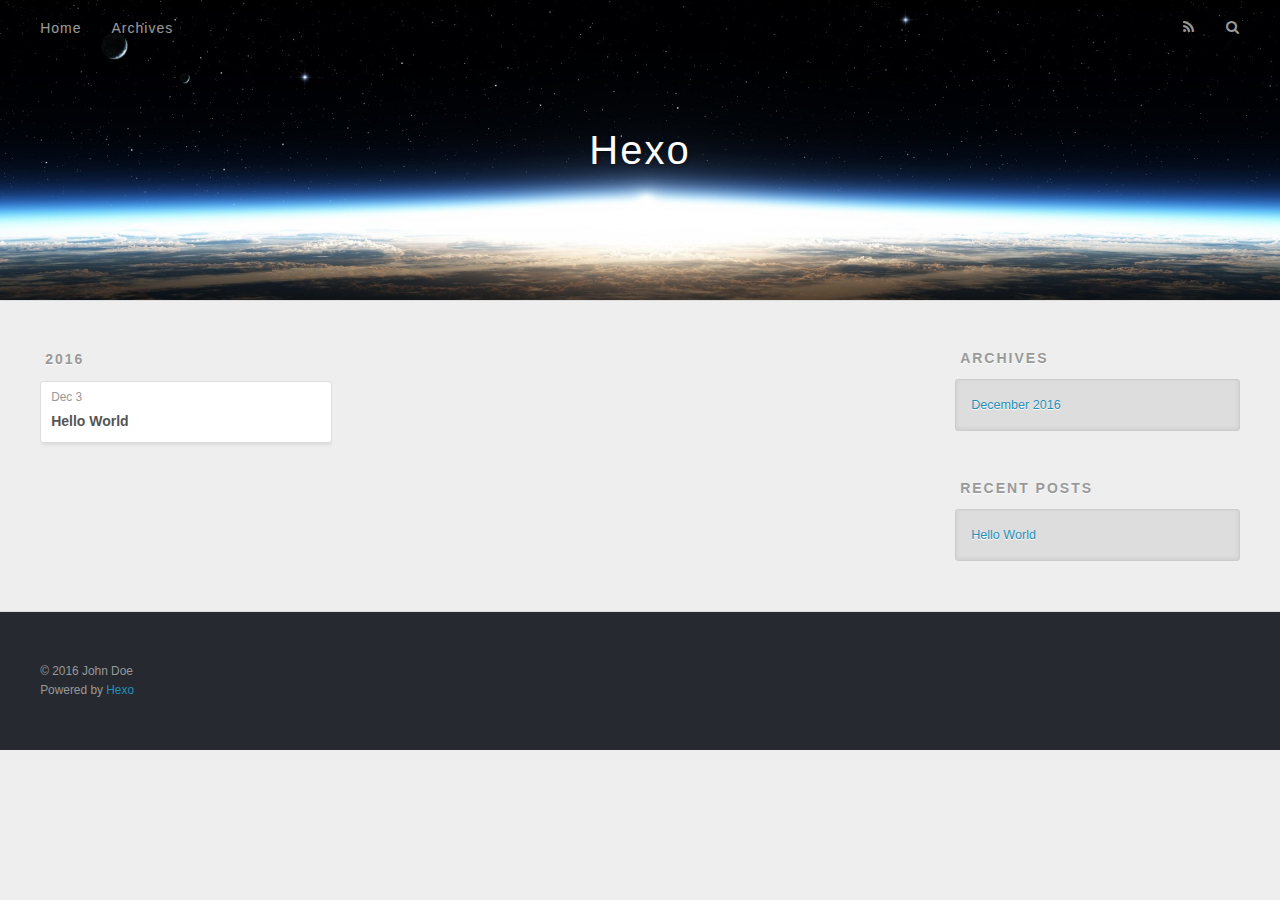
==== archives/index.html @ daf09666 "Hexo update!" ====
<!DOCTYPE html>
<html>
<head>
  <meta charset="utf-8">
  
  <title>Archives | Hexo</title>
  <meta name="viewport" content="width=device-width, initial-scale=1, maximum-scale=1">
  <meta property="og:type" content="website">
<meta property="og:title" content="Hexo">
<meta property="og:url" content="http://yoursite.com/archives/index.html">
<meta property="og:site_name" content="Hexo">
<meta name="twitter:card" content="summary">
<meta name="twitter:title" content="Hexo">
  
    <link rel="alternate" href="/atom.xml" title="Hexo" type="application/atom+xml">
  
  
    <link rel="icon" href="/favicon.png">
  
  
    <link href="//fonts.googleapis.com/css?family=Source+Code+Pro" rel="stylesheet" type="text/css">
  
  <link rel="stylesheet" href="/css/style.css">
  

</head>

<body>
  <div id="container">
    <div id="wrap">
      <header id="header">
  <div id="banner"></div>
  <div id="header-outer" class="outer">
    <div id="header-title" class="inner">
      <h1 id="logo-wrap">
        <a href="/" id="logo">Hexo</a>
      </h1>
      
    </div>
    <div id="header-inner" class="inner">
      <nav id="main-nav">
        <a id="main-nav-toggle" class="nav-icon"></a>
        
          <a class="main-nav-link" href="/">Home</a>
        
          <a class="main-nav-link" href="/archives">Archives</a>
        
      </nav>
      <nav id="sub-nav">
        
          <a id="nav-rss-link" class="nav-icon" href="/atom.xml" title="RSS Feed"></a>
        
        <a id="nav-search-btn" class="nav-icon" title="Search"></a>
      </nav>
      <div id="search-form-wrap">
        <form action="//google.com/search" method="get" accept-charset="UTF-8" class="search-form"><input type="search" name="q" results="0" class="search-form-input" placeholder="Search"><button type="submit" class="search-form-submit">&#xF002;</button><input type="hidden" name="sitesearch" value="http://yoursite.com"></form>
      </div>
    </div>
  </div>
</header>
      <div class="outer">
        <section id="main">
  
  
    
    
      
      
      <section class="archives-wrap">
        <div class="archive-year-wrap">
          <a href="/archives/2016" class="archive-year">2016</a>
        </div>
        <div class="archives">
    
    <article class="archive-article archive-type-post">
  <div class="archive-article-inner">
    <header class="archive-article-header">
      <a href="/2016/12/03/hello-world/" class="archive-article-date">
  <time datetime="2016-12-03T00:40:07.000Z" itemprop="datePublished">Dec 3</time>
</a>
      
  
    <h1 itemprop="name">
      <a class="archive-article-title" href="/2016/12/03/hello-world/">Hello World</a>
    </h1>
  

    </header>
  </div>
</article>
  
  
    </div></section>
  

</section>
        
          <aside id="sidebar">
  
    

  
    

  
    
  
    
  <div class="widget-wrap">
    <h3 class="widget-title">Archives</h3>
    <div class="widget">
      <ul class="archive-list"><li class="archive-list-item"><a class="archive-list-link" href="/archives/2016/12/">December 2016</a></li></ul>
    </div>
  </div>


  
    
  <div class="widget-wrap">
    <h3 class="widget-title">Recent Posts</h3>
    <div class="widget">
      <ul>
        
          <li>
            <a href="/2016/12/03/hello-world/">Hello World</a>
          </li>
        
      </ul>
    </div>
  </div>

  
</aside>
        
      </div>
      <footer id="footer">
  
  <div class="outer">
    <div id="footer-info" class="inner">
      &copy; 2016 John Doe<br>
      Powered by <a href="http://hexo.io/" target="_blank">Hexo</a>
    </div>
  </div>
</footer>
    </div>
    <nav id="mobile-nav">
  
    <a href="/" class="mobile-nav-link">Home</a>
  
    <a href="/archives" class="mobile-nav-link">Archives</a>
  
</nav>
    

<script src="//ajax.googleapis.com/ajax/libs/jquery/2.0.3/jquery.min.js"></script>


  <link rel="stylesheet" href="/fancybox/jquery.fancybox.css">
  <script src="/fancybox/jquery.fancybox.pack.js"></script>


<script src="/js/script.js"></script>

  </div>
</body>
</html>
---- css/style.css ----
body {
  width: 100%;
}
body:before,
body:after {
  content: "";
  display: table;
}
body:after {
  clear: both;
}
html,
body,
div,
span,
applet,
object,
iframe,
h1,
h2,
h3,
h4,
h5,
h6,
p,
blockquote,
pre,
a,
abbr,
acronym,
address,
big,
cite,
code,
del,
dfn,
em,
img,
ins,
kbd,
q,
s,
samp,
small,
strike,
strong,
sub,
sup,
tt,
var,
dl,
dt,
dd,
ol,
ul,
li,
fieldset,
form,
label,
legend,
table,
caption,
tbody,
tfoot,
thead,
tr,
th,
td {
  margin: 0;
  padding: 0;
  border: 0;
  outline: 0;
  font-weight: inherit;
  font-style: inherit;
  font-family: inherit;
  font-size: 100%;
  vertical-align: baseline;
}
body {
  line-height: 1;
  color: #000;
  background: #fff;
}
ol,
ul {
  list-style: none;
}
table {
  border-collapse: separate;
  border-spacing: 0;
  vertical-align: middle;
}
caption,
th,
td {
  text-align: left;
  font-weight: normal;
  vertical-align: middle;
}
a img {
  border: none;
}
input,
button {
  margin: 0;
  padding: 0;
}
input::-moz-focus-inner,
button::-moz-focus-inner {
  border: 0;
  padding: 0;
}
@font-face {
  font-family: FontAwesome;
  font-style: normal;
  font-weight: normal;
  src: url("fonts/fontawesome-webfont.eot?v=#4.0.3");
  src: url("fonts/fontawesome-webfont.eot?#iefix&v=#4.0.3") format("embedded-opentype"), url("fonts/fontawesome-webfont.woff?v=#4.0.3") format("woff"), url("fonts/fontawesome-webfont.ttf?v=#4.0.3") format("truetype"), url("fonts/fontawesome-webfont.svg#fontawesomeregular?v=#4.0.3") format("svg");
}
html,
body,
#container {
  height: 100%;
}
body {
  background: #eee;
  font: 14px "Helvetica Neue", Helvetica, Arial, sans-serif;
  -webkit-text-size-adjust: 100%;
}
.outer {
  max-width: 1220px;
  margin: 0 auto;
  padding: 0 20px;
}
.outer:before,
.outer:after {
  content: "";
  display: table;
}
.outer:after {
  clear: both;
}
.inner {
  display: inline;
  float: left;
  width: 98.33333333333333%;
  margin: 0 0.833333333333333%;
}
.left,
.alignleft {
  float: left;
}
.right,
.alignright {
  float: right;
}
.clear {
  clear: both;
}
#container {
  position: relative;
}
.mobile-nav-on {
  overflow: hidden;
}
#wrap {
  height: 100%;
  width: 100%;
  position: absolute;
  top: 0;
  left: 0;
  -webkit-transition: 0.2s ease-out;
  -moz-transition: 0.2s ease-out;
  -ms-transition: 0.2s ease-out;
  transition: 0.2s ease-out;
  z-index: 1;
  background: #eee;
}
.mobile-nav-on #wrap {
  left: 280px;
}
@media screen and (min-width: 768px) {
  #main {
    display: inline;
    float: left;
    width: 73.33333333333333%;
    margin: 0 0.833333333333333%;
  }
}
.article-date,
.article-category-link,
.archive-year,
.widget-title {
  text-decoration: none;
  text-transform: uppercase;
  letter-spacing: 2px;
  color: #999;
  margin-bottom: 1em;
  margin-left: 5px;
  line-height: 1em;
  text-shadow: 0 1px #fff;
  font-weight: bold;
}
.article-inner,
.archive-article-inner {
  background: #fff;
  -webkit-box-shadow: 1px 2px 3px #ddd;
  box-shadow: 1px 2px 3px #ddd;
  border: 1px solid #ddd;
  border-radius: 3px;
}
.article-entry h1,
.widget h1 {
  font-size: 2em;
}
.article-entry h2,
.widget h2 {
  font-size: 1.5em;
}
.article-entry h3,
.widget h3 {
  font-size: 1.3em;
}
.article-entry h4,
.widget h4 {
  font-size: 1.2em;
}
.article-entry h5,
.widget h5 {
  font-size: 1em;
}
.article-entry h6,
.widget h6 {
  font-size: 1em;
  color: #999;
}
.article-entry hr,
.widget hr {
  border: 1px dashed #ddd;
}
.article-entry strong,
.widget strong {
  font-weight: bold;
}
.article-entry em,
.widget em,
.article-entry cite,
.widget cite {
  font-style: italic;
}
.article-entry sup,
.widget sup,
.article-entry sub,
.widget sub {
  font-size: 0.75em;
  line-height: 0;
  position: relative;
  vertical-align: baseline;
}
.article-entry sup,
.widget sup {
  top: -0.5em;
}
.article-entry sub,
.widget sub {
  bottom: -0.2em;
}
.article-entry small,
.widget small {
  font-size: 0.85em;
}
.article-entry acronym,
.widget acronym,
.article-entry abbr,
.widget abbr {
  border-bottom: 1px dotted;
}
.article-entry ul,
.widget ul,
.article-entry ol,
.widget ol,
.article-entry dl,
.widget dl {
  margin: 0 20px;
  line-height: 1.6em;
}
.article-entry ul ul,
.widget ul ul,
.article-entry ol ul,
.widget ol ul,
.article-entry ul ol,
.widget ul ol,
.article-entry ol ol,
.widget ol ol {
  margin-top: 0;
  margin-bottom: 0;
}
.article-entry ul,
.widget ul {
  list-style: disc;
}
.article-entry ol,
.widget ol {
  list-style: decimal;
}
.article-entry dt,
.widget dt {
  font-weight: bold;
}
#header {
  height: 300px;
  position: relative;
  border-bottom: 1px solid #ddd;
}
#header:before,
#header:after {
  content: "";
  position: absolute;
  left: 0;
  right: 0;
  height: 40px;
}
#header:before {
  top: 0;
  background: -webkit-linear-gradient(rgba(0,0,0,0.2), transparent);
  background: -moz-linear-gradient(rgba(0,0,0,0.2), transparent);
  background: -ms-linear-gradient(rgba(0,0,0,0.2), transparent);
  background: linear-gradient(rgba(0,0,0,0.2), transparent);
}
#header:after {
  bottom: 0;
  background: -webkit-linear-gradient(transparent, rgba(0,0,0,0.2));
  background: -moz-linear-gradient(transparent, rgba(0,0,0,0.2));
  background: -ms-linear-gradient(transparent, rgba(0,0,0,0.2));
  background: linear-gradient(transparent, rgba(0,0,0,0.2));
}
#header-outer {
  height: 100%;
  position: relative;
}
#header-inner {
  position: relative;
  overflow: hidden;
}
#banner {
  position: absolute;
  top: 0;
  left: 0;
  width: 100%;
  height: 100%;
  background: url("images/banner.jpg") center #000;
  -webkit-background-size: cover;
  -moz-background-size: cover;
  background-size: cover;
  z-index: -1;
}
#header-title {
  text-align: center;
  height: 40px;
  position: absolute;
  top: 50%;
  left: 0;
  margin-top: -20px;
}
#logo,
#subtitle {
  text-decoration: none;
  color: #fff;
  font-weight: 300;
  text-shadow: 0 1px 4px rgba(0,0,0,0.3);
}
#logo {
  font-size: 40px;
  line-height: 40px;
  letter-spacing: 2px;
}
#subtitle {
  font-size: 16px;
  line-height: 16px;
  letter-spacing: 1px;
}
#subtitle-wrap {
  margin-top: 16px;
}
#main-nav {
  float: left;
  margin-left: -15px;
}
.nav-icon,
.main-nav-link {
  float: left;
  color: #fff;
  opacity: 0.6;
  text-decoration: none;
  text-shadow: 0 1px rgba(0,0,0,0.2);
  -webkit-transition: opacity 0.2s;
  -moz-transition: opacity 0.2s;
  -ms-transition: opacity 0.2s;
  transition: opacity 0.2s;
  display: block;
  padding: 20px 15px;
}
.nav-icon:hover,
.main-nav-link:hover {
  opacity: 1;
}
.nav-icon {
  font-family: FontAwesome;
  text-align: center;
  font-size: 14px;
  width: 14px;
  height: 14px;
  padding: 20px 15px;
  position: relative;
  cursor: pointer;
}
.main-nav-link {
  font-weight: 300;
  letter-spacing: 1px;
}
@media screen and (max-width: 479px) {
  .main-nav-link {
    display: none;
  }
}
#main-nav-toggle {
  display: none;
}
#main-nav-toggle:before {
  content: "\f0c9";
}
@media screen and (max-width: 479px) {
  #main-nav-toggle {
    display: block;
  }
}
#sub-nav {
  float: right;
  margin-right: -15px;
}
#nav-rss-link:before {
  content: "\f09e";
}
#nav-search-btn:before {
  content: "\f002";
}
#search-form-wrap {
  position: absolute;
  top: 15px;
  width: 150px;
  height: 30px;
  right: -150px;
  opacity: 0;
  -webkit-transition: 0.2s ease-out;
  -moz-transition: 0.2s ease-out;
  -ms-transition: 0.2s ease-out;
  transition: 0.2s ease-out;
}
#search-form-wrap.on {
  opacity: 1;
  right: 0;
}
@media screen and (max-width: 479px) {
  #search-form-wrap {
    width: 100%;
    right: -100%;
  }
}
.search-form {
  position: absolute;
  top: 0;
  left: 0;
  right: 0;
  background: #fff;
  padding: 5px 15px;
  border-radius: 15px;
  -webkit-box-shadow: 0 0 10px rgba(0,0,0,0.3);
  box-shadow: 0 0 10px rgba(0,0,0,0.3);
}
.search-form-input {
  border: none;
  background: none;
  color: #555;
  width: 100%;
  font: 13px "Helvetica Neue", Helvetica, Arial, sans-serif;
  outline: none;
}
.search-form-input::-webkit-search-results-decoration,
.search-form-input::-webkit-search-cancel-button {
  -webkit-appearance: none;
}
.search-form-submit {
  position: absolute;
  top: 50%;
  right: 10px;
  margin-top: -7px;
  font: 13px FontAwesome;
  border: none;
  background: none;
  color: #bbb;
  cursor: pointer;
}
.search-form-submit:hover,
.search-form-submit:focus {
  color: #777;
}
.article {
  margin: 50px 0;
}
.article-inner {
  overflow: hidden;
}
.article-meta:before,
.article-meta:after {
  content: "";
  display: table;
}
.article-meta:after {
  clear: both;
}
.article-date {
  float: left;
}
.article-category {
  float: left;
  line-height: 1em;
  color: #ccc;
  text-shadow: 0 1px #fff;
  margin-left: 8px;
}
.article-category:before {
  content: "\2022";
}
.article-category-link {
  margin: 0 12px 1em;
}
.article-header {
  padding: 20px 20px 0;
}
.article-title {
  text-decoration: none;
  font-size: 2em;
  font-weight: bold;
  color: #555;
  line-height: 1.1em;
  -webkit-transition: color 0.2s;
  -moz-transition: color 0.2s;
  -ms-transition: color 0.2s;
  transition: color 0.2s;
}
a.article-title:hover {
  color: #258fb8;
}
.article-entry {
  color: #555;
  padding: 0 20px;
}
.article-entry:before,
.article-entry:after {
  content: "";
  display: table;
}
.article-entry:after {
  clear: both;
}
.article-entry p,
.article-entry table {
  line-height: 1.6em;
  margin: 1.6em 0;
}
.article-entry h1,
.article-entry h2,
.article-entry h3,
.article-entry h4,
.article-entry h5,
.article-entry h6 {
  font-weight: bold;
}
.article-entry h1,
.article-entry h2,
.article-entry h3,
.article-entry h4,
.article-entry h5,
.article-entry h6 {
  line-height: 1.1em;
  margin: 1.1em 0;
}
.article-entry a {
  color: #258fb8;
  text-decoration: none;
}
.article-entry a:hover {
  text-decoration: underline;
}
.article-entry ul,
.article-entry ol,
.article-entry dl {
  margin-top: 1.6em;
  margin-bottom: 1.6em;
}
.article-entry img,
.article-entry video {
  max-width: 100%;
  height: auto;
  display: block;
  margin: auto;
}
.article-entry iframe {
  border: none;
}
.article-entry table {
  width: 100%;
  border-collapse: collapse;
  border-spacing: 0;
}
.article-entry th {
  font-weight: bold;
  border-bottom: 3px solid #ddd;
  padding-bottom: 0.5em;
}
.article-entry td {
  border-bottom: 1px solid #ddd;
  padding: 10px 0;
}
.article-entry blockquote {
  font-family: Georgia, "Times New Roman", serif;
  font-size: 1.4em;
  margin: 1.6em 20px;
  text-align: center;
}
.article-entry blockquote footer {
  font-size: 14px;
  margin: 1.6em 0;
  font-family: "Helvetica Neue", Helvetica, Arial, sans-serif;
}
.article-entry blockquote footer cite:before {
  content: "—";
  padding: 0 0.5em;
}
.article-entry .pullquote {
  text-align: left;
  width: 45%;
  margin: 0;
}
.article-entry .pullquote.left {
  margin-left: 0.5em;
  margin-right: 1em;
}
.article-entry .pullquote.right {
  margin-right: 0.5em;
  margin-left: 1em;
}
.article-entry .caption {
  color: #999;
  display: block;
  font-size: 0.9em;
  margin-top: 0.5em;
  position: relative;
  text-align: center;
}
.article-entry .video-container {
  position: relative;
  padding-top: 56.25%;
  height: 0;
  overflow: hidden;
}
.article-entry .video-container iframe,
.article-entry .video-container object,
.article-entry .video-container embed {
  position: absolute;
  top: 0;
  left: 0;
  width: 100%;
  height: 100%;
  margin-top: 0;
}
.article-more-link a {
  display: inline-block;
  line-height: 1em;
  padding: 6px 15px;
  border-radius: 15px;
  background: #eee;
  color: #999;
  text-shadow: 0 1px #fff;
  text-decoration: none;
}
.article-more-link a:hover {
  background: #258fb8;
  color: #fff;
  text-decoration: none;
  text-shadow: 0 1px #1e7293;
}
.article-footer {
  font-size: 0.85em;
  line-height: 1.6em;
  border-top: 1px solid #ddd;
  padding-top: 1.6em;
  margin: 0 20px 20px;
}
.article-footer:before,
.article-footer:after {
  content: "";
  display: table;
}
.article-footer:after {
  clear: both;
}
.article-footer a {
  color: #999;
  text-decoration: none;
}
.article-footer a:hover {
  color: #555;
}
.article-tag-list-item {
  float: left;
  margin-right: 10px;
}
.article-tag-list-link:before {
  content: "#";
}
.article-comment-link {
  float: right;
}
.article-comment-link:before {
  content: "\f075";
  font-family: FontAwesome;
  padding-right: 8px;
}
.article-share-link {
  cursor: pointer;
  float: right;
  margin-left: 20px;
}
.article-share-link:before {
  content: "\f064";
  font-family: FontAwesome;
  padding-right: 6px;
}
#article-nav {
  position: relative;
}
#article-nav:before,
#article-nav:after {
  content: "";
  display: table;
}
#article-nav:after {
  clear: both;
}
@media screen and (min-width: 768px) {
  #article-nav {
    margin: 50px 0;
  }
  #article-nav:before {
    width: 8px;
    height: 8px;
    position: absolute;
    top: 50%;
    left: 50%;
    margin-top: -4px;
    margin-left: -4px;
    content: "";
    border-radius: 50%;
    background: #ddd;
    -webkit-box-shadow: 0 1px 2px #fff;
    box-shadow: 0 1px 2px #fff;
  }
}
.article-nav-link-wrap {
  text-decoration: none;
  text-shadow: 0 1px #fff;
  color: #999;
  -webkit-box-sizing: border-box;
  -moz-box-sizing: border-box;
  box-sizing: border-box;
  margin-top: 50px;
  text-align: center;
  display: block;
}
.article-nav-link-wrap:hover {
  color: #555;
}
@media screen and (min-width: 768px) {
  .article-nav-link-wrap {
    width: 50%;
    margin-top: 0;
  }
}
@media screen and (min-width: 768px) {
  #article-nav-newer {
    float: left;
    text-align: right;
    padding-right: 20px;
  }
}
@media screen and (min-width: 768px) {
  #article-nav-older {
    float: right;
    text-align: left;
    padding-left: 20px;
  }
}
.article-nav-caption {
  text-transform: uppercase;
  letter-spacing: 2px;
  color: #ddd;
  line-height: 1em;
  font-weight: bold;
}
#article-nav-newer .article-nav-caption {
  margin-right: -2px;
}
.article-nav-title {
  font-size: 0.85em;
  line-height: 1.6em;
  margin-top: 0.5em;
}
.article-share-box {
  position: absolute;
  display: none;
  background: #fff;
  -webkit-box-shadow: 1px 2px 10px rgba(0,0,0,0.2);
  box-shadow: 1px 2px 10px rgba(0,0,0,0.2);
  border-radius: 3px;
  margin-left: -145px;
  overflow: hidden;
  z-index: 1;
}
.article-share-box.on {
  display: block;
}
.article-share-input {
  width: 100%;
  background: none;
  -webkit-box-sizing: border-box;
  -moz-box-sizing: border-box;
  box-sizing: border-box;
  font: 14px "Helvetica Neue", Helvetica, Arial, sans-serif;
  padding: 0 15px;
  color: #555;
  outline: none;
  border: 1px solid #ddd;
  border-radius: 3px 3px 0 0;
  height: 36px;
  line-height: 36px;
}
.article-share-links {
  background: #eee;
}
.article-share-links:before,
.article-share-links:after {
  content: "";
  display: table;
}
.article-share-links:after {
  clear: both;
}
.article-share-twitter,
.article-share-facebook,
.article-share-pinterest,
.article-share-google {
  width: 50px;
  height: 36px;
  display: block;
  float: left;
  position: relative;
  color: #999;
  text-shadow: 0 1px #fff;
}
.article-share-twitter:before,
.article-share-facebook:before,
.article-share-pinterest:before,
.article-share-google:before {
  font-size: 20px;
  font-family: FontAwesome;
  width: 20px;
  height: 20px;
  position: absolute;
  top: 50%;
  left: 50%;
  margin-top: -10px;
  margin-left: -10px;
  text-align: center;
}
.article-share-twitter:hover,
.article-share-facebook:hover,
.article-share-pinterest:hover,
.article-share-google:hover {
  color: #fff;
}
.article-share-twitter:before {
  content: "\f099";
}
.article-share-twitter:hover {
  background: #00aced;
  text-shadow: 0 1px #008abe;
}
.article-share-facebook:before {
  content: "\f09a";
}
.article-share-facebook:hover {
  background: #3b5998;
  text-shadow: 0 1px #2f477a;
}
.article-share-pinterest:before {
  content: "\f0d2";
}
.article-share-pinterest:hover {
  background: #cb2027;
  text-shadow: 0 1px #a21a1f;
}
.article-share-google:before {
  content: "\f0d5";
}
.article-share-google:hover {
  background: #dd4b39;
  text-shadow: 0 1px #be3221;
}
.article-gallery {
  background: #000;
  position: relative;
}
.article-gallery-photos {
  position: relative;
  overflow: hidden;
}
.article-gallery-img {
  display: none;
  max-width: 100%;
}
.article-gallery-img:first-child {
  display: block;
}
.article-gallery-img.loaded {
  position: absolute;
  display: block;
}
.article-gallery-img img {
  display: block;
  max-width: 100%;
  margin: 0 auto;
}
#comments {
  background: #fff;
  -webkit-box-shadow: 1px 2px 3px #ddd;
  box-shadow: 1px 2px 3px #ddd;
  padding: 20px;
  border: 1px solid #ddd;
  border-radius: 3px;
  margin: 50px 0;
}
#comments a {
  color: #258fb8;
}
.archives-wrap {
  margin: 50px 0;
}
.archives:before,
.archives:after {
  content: "";
  display: table;
}
.archives:after {
  clear: both;
}
.archive-year-wrap {
  margin-bottom: 1em;
}
.archives {
  -webkit-column-gap: 10px;
  -moz-column-gap: 10px;
  column-gap: 10px;
}
@media screen and (min-width: 480px) and (max-width: 767px) {
  .archives {
    -webkit-column-count: 2;
    -moz-column-count: 2;
    column-count: 2;
  }
}
@media screen and (min-width: 768px) {
  .archives {
    -webkit-column-count: 3;
    -moz-column-count: 3;
    column-count: 3;
  }
}
.archive-article {
  -webkit-column-break-inside: avoid;
  page-break-inside: avoid;
  overflow: hidden;
  break-inside: avoid-column;
}
.archive-article-inner {
  padding: 10px;
  margin-bottom: 15px;
}
.archive-article-title {
  text-decoration: none;
  font-weight: bold;
  color: #555;
  -webkit-transition: color 0.2s;
  -moz-transition: color 0.2s;
  -ms-transition: color 0.2s;
  transition: color 0.2s;
  line-height: 1.6em;
}
.archive-article-title:hover {
  color: #258fb8;
}
.archive-article-footer {
  margin-top: 1em;
}
.archive-article-date {
  color: #999;
  text-decoration: none;
  font-size: 0.85em;
  line-height: 1em;
  margin-bottom: 0.5em;
  display: block;
}
#page-nav {
  margin: 50px auto;
  background: #fff;
  -webkit-box-shadow: 1px 2px 3px #ddd;
  box-shadow: 1px 2px 3px #ddd;
  border: 1px solid #ddd;
  border-radius: 3px;
  text-align: center;
  color: #999;
  overflow: hidden;
}
#page-nav:before,
#page-nav:after {
  content: "";
  display: table;
}
#page-nav:after {
  clear: both;
}
#page-nav a,
#page-nav span {
  padding: 10px 20px;
  line-height: 1;
  height: 2ex;
}
#page-nav a {
  color: #999;
  text-decoration: none;
}
#page-nav a:hover {
  background: #999;
  color: #fff;
}
#page-nav .prev {
  float: left;
}
#page-nav .next {
  float: right;
}
#page-nav .page-number {
  display: inline-block;
}
@media screen and (max-width: 479px) {
  #page-nav .page-number {
    display: none;
  }
}
#page-nav .current {
  color: #555;
  font-weight: bold;
}
#page-nav .space {
  color: #ddd;
}
#footer {
  background: #262a30;
  padding: 50px 0;
  border-top: 1px solid #ddd;
  color: #999;
}
#footer a {
  color: #258fb8;
  text-decoration: none;
}
#footer a:hover {
  text-decoration: underline;
}
#footer-info {
  line-height: 1.6em;
  font-size: 0.85em;
}
.article-entry pre,
.article-entry .highlight {
  background: #2d2d2d;
  margin: 0 -20px;
  padding: 15px 20px;
  border-style: solid;
  border-color: #ddd;
  border-width: 1px 0;
  overflow: auto;
  color: #ccc;
  line-height: 22.400000000000002px;
}
.article-entry .highlight .gutter pre,
.article-entry .gist .gist-file .gist-data .line-numbers {
  color: #666;
  font-size: 0.85em;
}
.article-entry pre,
.article-entry code {
  font-family: "Source Code Pro", Consolas, Monaco, Menlo, Consolas, monospace;
}
.article-entry code {
  background: #eee;
  text-shadow: 0 1px #fff;
  padding: 0 0.3em;
}
.article-entry pre code {
  background: none;
  text-shadow: none;
  padding: 0;
}
.article-entry .highlight pre {
  border: none;
  margin: 0;
  padding: 0;
}
.article-entry .highlight table {
  margin: 0;
  width: auto;
}
.article-entry .highlight td {
  border: none;
  padding: 0;
}
.article-entry .highlight figcaption {
  font-size: 0.85em;
  color: #999;
  line-height: 1em;
  margin-bottom: 1em;
}
.article-entry .highlight figcaption:before,
.article-entry .highlight figcaption:after {
  content: "";
  display: table;
}
.article-entry .highlight figcaption:after {
  clear: both;
}
.article-entry .highlight figcaption a {
  float: right;
}
.article-entry .highlight .gutter pre {
  text-align: right;
  padding-right: 20px;
}
.article-entry .highlight .line {
  height: 22.400000000000002px;
}
.article-entry .highlight .line.marked {
  background: #515151;
}
.article-entry .gist {
  margin: 0 -20px;
  border-style: solid;
  border-color: #ddd;
  border-width: 1px 0;
  background: #2d2d2d;
  padding: 15px 20px 15px 0;
}
.article-entry .gist .gist-file {
  border: none;
  font-family: "Source Code Pro", Consolas, Monaco, Menlo, Consolas, monospace;
  margin: 0;
}
.article-entry .gist .gist-file .gist-data {
  background: none;
  border: none;
}
.article-entry .gist .gist-file .gist-data .line-numbers {
  background: none;
  border: none;
  padding: 0 20px 0 0;
}
.article-entry .gist .gist-file .gist-data .line-data {
  padding: 0 !important;
}
.article-entry .gist .gist-file .highlight {
  margin: 0;
  padding: 0;
  border: none;
}
.article-entry .gist .gist-file .gist-meta {
  background: #2d2d2d;
  color: #999;
  font: 0.85em "Helvetica Neue", Helvetica, Arial, sans-serif;
  text-shadow: 0 0;
  padding: 0;
  margin-top: 1em;
  margin-left: 20px;
}
.article-entry .gist .gist-file .gist-meta a {
  color: #258fb8;
  font-weight: normal;
}
.article-entry .gist .gist-file .gist-meta a:hover {
  text-decoration: underline;
}
pre .comment,
pre .title {
  color: #999;
}
pre .variable,
pre .attribute,
pre .tag,
pre .regexp,
pre .ruby .constant,
pre .xml .tag .title,
pre .xml .pi,
pre .xml .doctype,
pre .html .doctype,
pre .css .id,
pre .css .class,
pre .css .pseudo {
  color: #f2777a;
}
pre .number,
pre .preprocessor,
pre .built_in,
pre .literal,
pre .params,
pre .constant {
  color: #f99157;
}
pre .class,
pre .ruby .class .title,
pre .css .rules .attribute {
  color: #9c9;
}
pre .string,
pre .value,
pre .inheritance,
pre .header,
pre .ruby .symbol,
pre .xml .cdata {
  color: #9c9;
}
pre .css .hexcolor {
  color: #6cc;
}
pre .function,
pre .python .decorator,
pre .python .title,
pre .ruby .function .title,
pre .ruby .title .keyword,
pre .perl .sub,
pre .javascript .title,
pre .coffeescript .title {
  color: #69c;
}
pre .keyword,
pre .javascript .function {
  color: #c9c;
}
@media screen and (max-width: 479px) {
  #mobile-nav {
    position: absolute;
    top: 0;
    left: 0;
    width: 280px;
    height: 100%;
    background: #191919;
    border-right: 1px solid #fff;
  }
}
@media screen and (max-width: 479px) {
  .mobile-nav-link {
    display: block;
    color: #999;
    text-decoration: none;
    padding: 15px 20px;
    font-weight: bold;
  }
  .mobile-nav-link:hover {
    color: #fff;
  }
}
@media screen and (min-width: 768px) {
  #sidebar {
    display: inline;
    float: left;
    width: 23.333333333333332%;
    margin: 0 0.833333333333333%;
  }
}
.widget-wrap {
  margin: 50px 0;
}
.widget {
  color: #777;
  text-shadow: 0 1px #fff;
  background: #ddd;
  -webkit-box-shadow: 0 -1px 4px #ccc inset;
  box-shadow: 0 -1px 4px #ccc inset;
  border: 1px solid #ccc;
  padding: 15px;
  border-radius: 3px;
}
.widget a {
  color: #258fb8;
  text-decoration: none;
}
.widget a:hover {
  text-decoration: underline;
}
.widget ul ul,
.widget ol ul,
.widget dl ul,
.widget ul ol,
.widget ol ol,
.widget dl ol,
.widget ul dl,
.widget ol dl,
.widget dl dl {
  margin-left: 15px;
  list-style: disc;
}
.widget {
  line-height: 1.6em;
  word-wrap: break-word;
  font-size: 0.9em;
}
.widget ul,
.widget ol {
  list-style: none;
  margin: 0;
}
.widget ul ul,
.widget ol ul,
.widget ul ol,
.widget ol ol {
  margin: 0 20px;
}
.widget ul ul,
.widget ol ul {
  list-style: disc;
}
.widget ul ol,
.widget ol ol {
  list-style: decimal;
}
.category-list-count,
.tag-list-count,
.archive-list-count {
  padding-left: 5px;
  color: #999;
  font-size: 0.85em;
}
.category-list-count:before,
.tag-list-count:before,
.archive-list-count:before {
  content: "(";
}
.category-list-count:after,
.tag-list-count:after,
.archive-list-count:after {
  content: ")";
}
.tagcloud a {
  margin-right: 5px;
  display: inline-block;
}
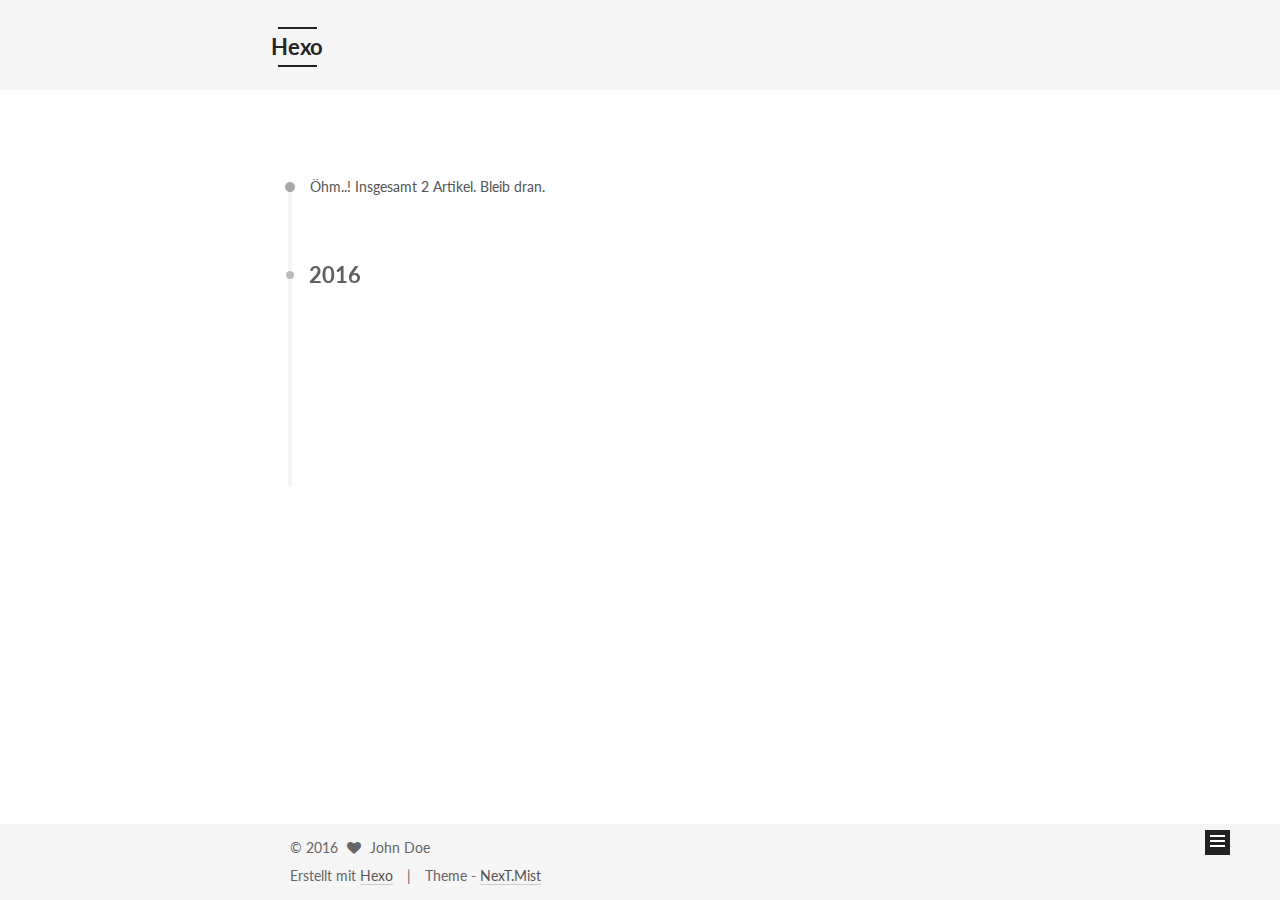
==== commit 59030042: "Hexo update!" ====
--- a/archives/index.html
+++ b/archives/index.html
@@ -1,166 +1,529 @@
-<!DOCTYPE html>
-<html>
+<!doctype html>
+
+
+
+  
+
+
+<html class="theme-next mist use-motion" lang="">
 <head>
-  <meta charset="utf-8">
-  
-  <title>Archives | Hexo</title>
-  <meta name="viewport" content="width=device-width, initial-scale=1, maximum-scale=1">
-  <meta property="og:type" content="website">
+  <meta charset="UTF-8"/>
+<meta http-equiv="X-UA-Compatible" content="IE=edge" />
+<meta name="viewport" content="width=device-width, initial-scale=1, maximum-scale=1"/>
+
+
+
+<meta http-equiv="Cache-Control" content="no-transform" />
+<meta http-equiv="Cache-Control" content="no-siteapp" />
+
+
+
+
+
+
+
+
+
+
+
+
+  
+  
+  <link href="/lib/fancybox/source/jquery.fancybox.css?v=2.1.5" rel="stylesheet" type="text/css" />
+
+
+
+
+  
+  
+  
+  
+
+  
+    
+    
+  
+
+  
+
+  
+
+  
+
+  
+
+  
+    
+    
+    <link href="//fonts.googleapis.com/css?family=Lato:300,300italic,400,400italic,700,700italic&subset=latin,latin-ext" rel="stylesheet" type="text/css">
+  
+
+
+
+
+
+
+<link href="/lib/font-awesome/css/font-awesome.min.css?v=4.6.2" rel="stylesheet" type="text/css" />
+
+<link href="/css/main.css?v=5.1.0" rel="stylesheet" type="text/css" />
+
+
+  <meta name="keywords" content="Hexo, NexT" />
+
+
+
+
+
+
+
+
+  <link rel="shortcut icon" type="image/x-icon" href="/favicon.ico?v=5.1.0" />
+
+
+
+
+
+
+<meta property="og:type" content="website">
 <meta property="og:title" content="Hexo">
 <meta property="og:url" content="http://yoursite.com/archives/index.html">
 <meta property="og:site_name" content="Hexo">
 <meta name="twitter:card" content="summary">
 <meta name="twitter:title" content="Hexo">
-  
-    <link rel="alternate" href="/atom.xml" title="Hexo" type="application/atom+xml">
-  
-  
-    <link rel="icon" href="/favicon.png">
-  
-  
-    <link href="//fonts.googleapis.com/css?family=Source+Code+Pro" rel="stylesheet" type="text/css">
-  
-  <link rel="stylesheet" href="/css/style.css">
-  
-
+
+
+
+<script type="text/javascript" id="hexo.configurations">
+  var NexT = window.NexT || {};
+  var CONFIG = {
+    root: '/',
+    scheme: 'Mist',
+    sidebar: {"position":"left","display":"post"},
+    fancybox: true,
+    motion: true,
+    duoshuo: {
+      userId: '0',
+      author: 'Author'
+    },
+    algolia: {
+      applicationID: '',
+      apiKey: '',
+      indexName: '',
+      hits: {"per_page":10},
+      labels: {"input_placeholder":"Search for Posts","hits_empty":"We didn't find any results for the search: ${query}","hits_stats":"${hits} results found in ${time} ms"}
+    }
+  };
+</script>
+
+
+
+  <link rel="canonical" href="http://yoursite.com/archives/"/>
+
+
+
+
+
+  <title> Archiv | Hexo </title>
 </head>
 
-<body>
-  <div id="container">
-    <div id="wrap">
-      <header id="header">
-  <div id="banner"></div>
-  <div id="header-outer" class="outer">
-    <div id="header-title" class="inner">
-      <h1 id="logo-wrap">
-        <a href="/" id="logo">Hexo</a>
+<body itemscope itemtype="http://schema.org/WebPage" lang="">
+
+  
+
+
+
+
+
+
+
+
+
+
+  
+  
+    
+  
+
+  <div class="container one-collumn sidebar-position-left  page-archive  ">
+    <div class="headband"></div>
+
+    <header id="header" class="header" itemscope itemtype="http://schema.org/WPHeader">
+      <div class="header-inner"><div class="site-meta ">
+  
+
+  <div class="custom-logo-site-title">
+    <a href="/"  class="brand" rel="start">
+      <span class="logo-line-before"><i></i></span>
+      <span class="site-title">Hexo</span>
+      <span class="logo-line-after"><i></i></span>
+    </a>
+  </div>
+  <p class="site-subtitle"></p>
+</div>
+
+<div class="site-nav-toggle">
+  <button>
+    <span class="btn-bar"></span>
+    <span class="btn-bar"></span>
+    <span class="btn-bar"></span>
+  </button>
+</div>
+
+<nav class="site-nav">
+  
+
+  
+    <ul id="menu" class="menu">
+      
+        
+        <li class="menu-item menu-item-home">
+          <a href="/" rel="section">
+            
+              <i class="menu-item-icon fa fa-fw fa-home"></i> <br />
+            
+            Startseite
+          </a>
+        </li>
+      
+        
+        <li class="menu-item menu-item-archives">
+          <a href="/archives" rel="section">
+            
+              <i class="menu-item-icon fa fa-fw fa-archive"></i> <br />
+            
+            Archiv
+          </a>
+        </li>
+      
+        
+        <li class="menu-item menu-item-tags">
+          <a href="/tags" rel="section">
+            
+              <i class="menu-item-icon fa fa-fw fa-tags"></i> <br />
+            
+            Tags
+          </a>
+        </li>
+      
+
+      
+    </ul>
+  
+
+  
+</nav>
+
+
+
+ </div>
+    </header>
+
+    <main id="main" class="main">
+      <div class="main-inner">
+        <div class="content-wrap">
+          <div id="content" class="content">
+            
+
+  <section id="posts" class="posts-collapse">
+    <span class="archive-move-on"></span>
+
+    <span class="archive-page-counter">
+      
+      
+      
+        
+      
+      Öhm..! Insgesamt 2 Artikel. Bleib dran.
+    </span>
+
+    
+
+      
+      
+      
+
+      
+        
+        <div class="collection-title">
+          <h2 class="archive-year motion-element" id="archive-year-2016">2016</h2>
+        </div>
+      
+      
+
+      
+
+  <article class="post post-type-normal" itemscope itemtype="http://schema.org/Article">
+    <header class="post-header">
+
+      <h1 class="post-title">
+        
+            <a class="post-title-link" href="/2016/12/03/KMP算法/" itemprop="url">
+              
+                <span itemprop="name">KMP算法</span>
+              
+            </a>
+        
       </h1>
-      
-    </div>
-    <div id="header-inner" class="inner">
-      <nav id="main-nav">
-        <a id="main-nav-toggle" class="nav-icon"></a>
-        
-          <a class="main-nav-link" href="/">Home</a>
-        
-          <a class="main-nav-link" href="/archives">Archives</a>
-        
-      </nav>
-      <nav id="sub-nav">
-        
-          <a id="nav-rss-link" class="nav-icon" href="/atom.xml" title="RSS Feed"></a>
-        
-        <a id="nav-search-btn" class="nav-icon" title="Search"></a>
-      </nav>
-      <div id="search-form-wrap">
-        <form action="//google.com/search" method="get" accept-charset="UTF-8" class="search-form"><input type="search" name="q" results="0" class="search-form-input" placeholder="Search"><button type="submit" class="search-form-submit">&#xF002;</button><input type="hidden" name="sitesearch" value="http://yoursite.com"></form>
+
+      <div class="post-meta">
+        <time class="post-time" itemprop="dateCreated"
+              datetime="2016-12-03T21:30:15+08:00"
+              content="2016-12-03" >
+          12-03
+        </time>
       </div>
+
+    </header>
+  </article>
+
+
+
+    
+
+      
+      
+      
+
+      
+      
+
+      
+
+  <article class="post post-type-normal" itemscope itemtype="http://schema.org/Article">
+    <header class="post-header">
+
+      <h1 class="post-title">
+        
+            <a class="post-title-link" href="/2016/12/03/hello-world/" itemprop="url">
+              
+                <span itemprop="name">Hello World</span>
+              
+            </a>
+        
+      </h1>
+
+      <div class="post-meta">
+        <time class="post-time" itemprop="dateCreated"
+              datetime="2016-12-03T08:40:07+08:00"
+              content="2016-12-03" >
+          12-03
+        </time>
+      </div>
+
+    </header>
+  </article>
+
+
+
+    
+
+  </section>
+
+  
+
+
+
+          </div>
+          
+
+
+          
+
+        </div>
+        
+          
+  
+  <div class="sidebar-toggle">
+    <div class="sidebar-toggle-line-wrap">
+      <span class="sidebar-toggle-line sidebar-toggle-line-first"></span>
+      <span class="sidebar-toggle-line sidebar-toggle-line-middle"></span>
+      <span class="sidebar-toggle-line sidebar-toggle-line-last"></span>
     </div>
   </div>
-</header>
-      <div class="outer">
-        <section id="main">
-  
-  
-    
-    
-      
-      
-      <section class="archives-wrap">
-        <div class="archive-year-wrap">
-          <a href="/archives/2016" class="archive-year">2016</a>
+
+  <aside id="sidebar" class="sidebar">
+    <div class="sidebar-inner">
+
+      
+
+      
+
+      <section class="site-overview sidebar-panel sidebar-panel-active">
+        <div class="site-author motion-element" itemprop="author" itemscope itemtype="http://schema.org/Person">
+          <img class="site-author-image" itemprop="image"
+               src="/images/avatar.gif"
+               alt="John Doe" />
+          <p class="site-author-name" itemprop="name">John Doe</p>
+          <p class="site-description motion-element" itemprop="description"></p>
         </div>
-        <div class="archives">
-    
-    <article class="archive-article archive-type-post">
-  <div class="archive-article-inner">
-    <header class="archive-article-header">
-      <a href="/2016/12/03/hello-world/" class="archive-article-date">
-  <time datetime="2016-12-03T00:40:07.000Z" itemprop="datePublished">Dec 3</time>
-</a>
-      
-  
-    <h1 itemprop="name">
-      <a class="archive-article-title" href="/2016/12/03/hello-world/">Hello World</a>
-    </h1>
-  
-
-    </header>
-  </div>
-</article>
-  
-  
-    </div></section>
-  
-
-</section>
-        
-          <aside id="sidebar">
-  
-    
-
-  
-    
-
-  
-    
-  
-    
-  <div class="widget-wrap">
-    <h3 class="widget-title">Archives</h3>
-    <div class="widget">
-      <ul class="archive-list"><li class="archive-list-item"><a class="archive-list-link" href="/archives/2016/12/">December 2016</a></li></ul>
+        <nav class="site-state motion-element">
+          <div class="site-state-item site-state-posts">
+            <a href="/archives">
+              <span class="site-state-item-count">2</span>
+              <span class="site-state-item-name">Artikel</span>
+            </a>
+          </div>
+
+          
+
+          
+
+        </nav>
+
+        
+
+        <div class="links-of-author motion-element">
+          
+        </div>
+
+        
+        
+
+        
+        
+
+        
+
+
+      </section>
+
+      
+
+    </div>
+  </aside>
+
+
+        
+      </div>
+    </main>
+
+    <footer id="footer" class="footer">
+      <div class="footer-inner">
+        <div class="copyright" >
+  
+  &copy; 
+  <span itemprop="copyrightYear">2016</span>
+  <span class="with-love">
+    <i class="fa fa-heart"></i>
+  </span>
+  <span class="author" itemprop="copyrightHolder">John Doe</span>
+</div>
+
+
+<div class="powered-by">
+  Erstellt mit  <a class="theme-link" href="https://hexo.io">Hexo</a>
+</div>
+
+<div class="theme-info">
+  Theme -
+  <a class="theme-link" href="https://github.com/iissnan/hexo-theme-next">
+    NexT.Mist
+  </a>
+</div>
+
+
+        
+
+        
+      </div>
+    </footer>
+
+    <div class="back-to-top">
+      <i class="fa fa-arrow-up"></i>
     </div>
   </div>
 
-
-  
-    
-  <div class="widget-wrap">
-    <h3 class="widget-title">Recent Posts</h3>
-    <div class="widget">
-      <ul>
-        
-          <li>
-            <a href="/2016/12/03/hello-world/">Hello World</a>
-          </li>
-        
-      </ul>
-    </div>
-  </div>
-
-  
-</aside>
-        
-      </div>
-      <footer id="footer">
-  
-  <div class="outer">
-    <div id="footer-info" class="inner">
-      &copy; 2016 John Doe<br>
-      Powered by <a href="http://hexo.io/" target="_blank">Hexo</a>
-    </div>
-  </div>
-</footer>
-    </div>
-    <nav id="mobile-nav">
-  
-    <a href="/" class="mobile-nav-link">Home</a>
-  
-    <a href="/archives" class="mobile-nav-link">Archives</a>
-  
-</nav>
-    
-
-<script src="//ajax.googleapis.com/ajax/libs/jquery/2.0.3/jquery.min.js"></script>
-
-
-  <link rel="stylesheet" href="/fancybox/jquery.fancybox.css">
-  <script src="/fancybox/jquery.fancybox.pack.js"></script>
-
-
-<script src="/js/script.js"></script>
-
-  </div>
+  
+
+<script type="text/javascript">
+  if (Object.prototype.toString.call(window.Promise) !== '[object Function]') {
+    window.Promise = null;
+  }
+</script>
+
+
+
+
+
+
+
+
+
+  
+
+
+
+  
+  <script type="text/javascript" src="/lib/jquery/index.js?v=2.1.3"></script>
+
+  
+  <script type="text/javascript" src="/lib/fastclick/lib/fastclick.min.js?v=1.0.6"></script>
+
+  
+  <script type="text/javascript" src="/lib/jquery_lazyload/jquery.lazyload.js?v=1.9.7"></script>
+
+  
+  <script type="text/javascript" src="/lib/velocity/velocity.min.js?v=1.2.1"></script>
+
+  
+  <script type="text/javascript" src="/lib/velocity/velocity.ui.min.js?v=1.2.1"></script>
+
+  
+  <script type="text/javascript" src="/lib/fancybox/source/jquery.fancybox.pack.js?v=2.1.5"></script>
+
+
+  
+
+
+  <script type="text/javascript" src="/js/src/utils.js?v=5.1.0"></script>
+
+  <script type="text/javascript" src="/js/src/motion.js?v=5.1.0"></script>
+
+
+
+  
+  
+
+  
+  
+    <script type="text/javascript" id="motion.page.archive">
+      $('.archive-year').velocity('transition.slideLeftIn');
+    </script>
+  
+
+
+  
+
+
+  <script type="text/javascript" src="/js/src/bootstrap.js?v=5.1.0"></script>
+
+
+
+  
+
+
+
+  
+
+
+
+
+	
+
+
+
+
+  
+  
+
+  
+
+  
+
+  
+
+  
+
+
 </body>
-</html>+</html>
--- a/css/main.css
+++ b/css/main.css
@@ -0,0 +1,2733 @@
+/* normalize.css v3.0.2 | MIT License | git.io/normalize */
+html {
+  font-family: sans-serif; /* 1 */
+  -ms-text-size-adjust: 100%; /* 2 */
+  -webkit-text-size-adjust: 100%; /* 2 */
+}
+body {
+  margin: 0;
+}
+article,
+aside,
+details,
+figcaption,
+figure,
+footer,
+header,
+hgroup,
+main,
+menu,
+nav,
+section,
+summary {
+  display: block;
+}
+audio,
+canvas,
+progress,
+video {
+  display: inline-block; /* 1 */
+  vertical-align: baseline; /* 2 */
+}
+audio:not([controls]) {
+  display: none;
+  height: 0;
+}
+[hidden],
+template {
+  display: none;
+}
+a {
+  background-color: transparent;
+}
+a:active,
+a:hover {
+  outline: 0;
+}
+abbr[title] {
+  border-bottom: 1px dotted;
+}
+b,
+strong {
+  font-weight: bold;
+}
+dfn {
+  font-style: italic;
+}
+h1 {
+  font-size: 2em;
+  margin: 0.67em 0;
+}
+mark {
+  background: #ff0;
+  color: #000;
+}
+small {
+  font-size: 80%;
+}
+sub,
+sup {
+  font-size: 75%;
+  line-height: 0;
+  position: relative;
+  vertical-align: baseline;
+}
+sup {
+  top: -0.5em;
+}
+sub {
+  bottom: -0.25em;
+}
+img {
+  border: 0;
+}
+svg:not(:root) {
+  overflow: hidden;
+}
+figure {
+  margin: 1em 40px;
+}
+hr {
+  -moz-box-sizing: content-box;
+  box-sizing: content-box;
+  height: 0;
+}
+pre {
+  overflow: auto;
+}
+code,
+kbd,
+pre,
+samp {
+  font-family: monospace, monospace;
+  font-size: 1em;
+}
+button,
+input,
+optgroup,
+select,
+textarea {
+  color: inherit; /* 1 */
+  font: inherit; /* 2 */
+  margin: 0; /* 3 */
+}
+button {
+  overflow: visible;
+}
+button,
+select {
+  text-transform: none;
+}
+button,
+html input[type="button"],
+input[type="reset"],
+input[type="submit"] {
+  -webkit-appearance: button; /* 2 */
+  cursor: pointer; /* 3 */
+}
+button[disabled],
+html input[disabled] {
+  cursor: default;
+}
+button::-moz-focus-inner,
+input::-moz-focus-inner {
+  border: 0;
+  padding: 0;
+}
+input {
+  line-height: normal;
+}
+input[type="checkbox"],
+input[type="radio"] {
+  box-sizing: border-box; /* 1 */
+  padding: 0; /* 2 */
+}
+input[type="number"]::-webkit-inner-spin-button,
+input[type="number"]::-webkit-outer-spin-button {
+  height: auto;
+}
+input[type="search"] {
+  -webkit-appearance: textfield; /* 1 */
+  -moz-box-sizing: content-box;
+  -webkit-box-sizing: content-box; /* 2 */
+  box-sizing: content-box;
+}
+input[type="search"]::-webkit-search-cancel-button,
+input[type="search"]::-webkit-search-decoration {
+  -webkit-appearance: none;
+}
+fieldset {
+  border: 1px solid #c0c0c0;
+  margin: 0 2px;
+  padding: 0.35em 0.625em 0.75em;
+}
+legend {
+  border: 0; /* 1 */
+  padding: 0; /* 2 */
+}
+textarea {
+  overflow: auto;
+}
+optgroup {
+  font-weight: bold;
+}
+table {
+  border-collapse: collapse;
+  border-spacing: 0;
+}
+td,
+th {
+  padding: 0;
+}
+::selection {
+  background: #262a30;
+  color: #fff;
+}
+body {
+  position: relative;
+  font-family: 'Lato', "PingFang SC", "Microsoft YaHei", sans-serif;
+  font-size: 14px;
+  line-height: 2;
+  color: #555;
+  background: #fff;
+}
+@media (max-width: 767px) {
+  body {
+    padding-right: 0 !important;
+  }
+}
+@media (min-width: 768px) and (max-width: 991px) {
+  body {
+    padding-right: 0 !important;
+  }
+}
+@media (min-width: 1600px) {
+  body {
+    font-size: 16px;
+  }
+}
+h1,
+h2,
+h3,
+h4,
+h5,
+h6 {
+  margin: 0;
+  padding: 0;
+  font-weight: bold;
+  line-height: 1.5;
+  font-family: 'Lato', "PingFang SC", "Microsoft YaHei", sans-serif;
+}
+h2,
+h3,
+h4,
+h5,
+h6 {
+  margin: 20px 0 15px;
+}
+h1 {
+  font-size: 24px;
+}
+@media (max-width: 767px) {
+  h1 {
+    font-size: 20px;
+  }
+}
+h2 {
+  font-size: 22px;
+}
+@media (max-width: 767px) {
+  h2 {
+    font-size: 18px;
+  }
+}
+h3 {
+  font-size: 20px;
+}
+@media (max-width: 767px) {
+  h3 {
+    font-size: 16px;
+  }
+}
+h4 {
+  font-size: 18px;
+}
+@media (max-width: 767px) {
+  h4 {
+    font-size: 14px;
+  }
+}
+h5 {
+  font-size: 16px;
+}
+@media (max-width: 767px) {
+  h5 {
+    font-size: 12px;
+  }
+}
+h6 {
+  font-size: 14px;
+}
+@media (max-width: 767px) {
+  h6 {
+    font-size: 10px;
+  }
+}
+p {
+  margin: 0 0 25px 0;
+}
+a {
+  color: #555;
+  text-decoration: none;
+  border-bottom: 1px solid #999;
+  word-wrap: break-word;
+}
+a:hover {
+  color: #222;
+  border-bottom-color: #222;
+}
+ul {
+  list-style: none;
+}
+blockquote {
+  margin: 0;
+  padding: 0;
+}
+img {
+  display: block;
+  margin: auto;
+  max-width: 100%;
+  height: auto;
+}
+hr {
+  margin: 40px 0;
+  height: 3px;
+  border: none;
+  background-color: #ddd;
+  background-image: repeating-linear-gradient(-45deg, #fff, #fff 4px, transparent 4px, transparent 8px);
+}
+blockquote {
+  padding: 0 15px;
+  color: #666;
+  border-left: 4px solid #ddd;
+}
+blockquote cite::before {
+  content: "-";
+  padding: 0 5px;
+}
+dt {
+  font-weight: 700;
+}
+dd {
+  margin: 0;
+  padding: 0;
+}
+.text-left {
+  text-align: left;
+}
+.text-center {
+  text-align: center;
+}
+.text-right {
+  text-align: right;
+}
+.text-justify {
+  text-align: justify;
+}
+.text-nowrap {
+  white-space: nowrap;
+}
+.text-lowercase {
+  text-transform: lowercase;
+}
+.text-uppercase {
+  text-transform: uppercase;
+}
+.text-capitalize {
+  text-transform: capitalize;
+}
+.center-block {
+  display: block;
+  margin-left: auto;
+  margin-right: auto;
+}
+.clearfix:before,
+.clearfix:after {
+  content: " ";
+  display: table;
+}
+.clearfix:after {
+  clear: both;
+}
+.pullquote {
+  width: 45%;
+}
+.pullquote.left {
+  float: left;
+  margin-left: 5px;
+  margin-right: 10px;
+}
+.pullquote.right {
+  float: right;
+  margin-left: 10px;
+  margin-right: 5px;
+}
+.affix.affix.affix {
+  position: fixed;
+}
+.translation {
+  margin-top: -20px;
+  font-size: 14px;
+  color: #999;
+}
+.scrollbar-measure {
+  width: 100px;
+  height: 100px;
+  overflow: scroll;
+  position: absolute;
+  top: -9999px;
+}
+.use-motion .motion-element {
+  opacity: 0;
+}
+#local-search-input {
+  padding: 3px;
+  border: none;
+  text-indent: 14px;
+  border-radius: 0;
+  width: 140px;
+  outline: none;
+  border-bottom: 1px solid #999;
+  background: inherit;
+  opacity: 0.5;
+}
+#local-search-input:focus {
+  opacity: 1;
+}
+.search-icon {
+  position: absolute;
+  top: 9px;
+}
+table {
+  margin: 20px 0;
+  width: 100%;
+  border-collapse: collapse;
+  border-spacing: 0;
+  border: 1px solid #ddd;
+  font-size: 14px;
+  table-layout: fixed;
+  word-wrap: break-all;
+}
+table>tbody>tr:nth-of-type(odd) {
+  background-color: #f9f9f9;
+}
+table>tbody>tr:hover {
+  background-color: #f5f5f5;
+}
+caption,
+th,
+td {
+  padding: 8px;
+  text-align: left;
+  vertical-align: middle;
+  font-weight: normal;
+}
+th,
+td {
+  border-bottom: 3px solid #ddd;
+  border-right: 1px solid #eee;
+}
+th {
+  padding-bottom: 10px;
+  font-weight: 700;
+}
+td {
+  border-bottom-width: 1px;
+}
+html,
+body {
+  height: 100%;
+}
+.container {
+  position: relative;
+  min-height: 100%;
+}
+.header-inner {
+  margin: 0 auto;
+  padding: 100px 0 70px;
+  width: 700px;
+}
+@media (min-width: 1600px) {
+  .container .header-inner {
+    width: 900px;
+  }
+}
+.main {
+  padding-bottom: 150px;
+}
+.main-inner {
+  margin: 0 auto;
+  width: 700px;
+}
+@media (min-width: 1600px) {
+  .container .main-inner {
+    width: 900px;
+  }
+}
+.footer {
+  position: absolute;
+  left: 0;
+  bottom: 0;
+  width: 100%;
+  min-height: 50px;
+}
+.footer-inner {
+  box-sizing: border-box;
+  margin: 20px auto;
+  width: 700px;
+}
+@media (min-width: 1600px) {
+  .container .footer-inner {
+    width: 900px;
+  }
+}
+pre,
+.highlight {
+  overflow: auto;
+  margin: 20px 0;
+  padding: 0;
+  font-size: 13px;
+  color: #4d4d4c;
+  background: #f7f7f7;
+  line-height: 1.6;
+}
+pre,
+code {
+  font-family: consolas, Menlo, "PingFang SC", "Microsoft YaHei", monospace;
+}
+code {
+  padding: 2px 4px;
+  word-wrap: break-word;
+  color: #4d4d4c;
+  background: #f7f7f7;
+  border-radius: 3px;
+  font-size: 13px;
+}
+pre code {
+  padding: 0;
+  color: #4d4d4c;
+  background: none;
+  text-shadow: none;
+}
+.highlight {
+  border-radius: 1px;
+}
+.highlight pre {
+  border: none;
+  margin: 0;
+  padding: 10px 0;
+}
+.highlight table {
+  margin: 0;
+  width: auto;
+  border: none;
+}
+.highlight td {
+  border: none;
+  padding: 0;
+}
+.highlight figcaption {
+  font-size: 1em;
+  color: #4d4d4c;
+  line-height: 1em;
+  margin-bottom: 1em;
+}
+.highlight figcaption:before,
+.highlight figcaption:after {
+  content: " ";
+  display: table;
+}
+.highlight figcaption:after {
+  clear: both;
+}
+.highlight figcaption a {
+  float: right;
+  color: #4d4d4c;
+}
+.highlight figcaption a:hover {
+  border-bottom-color: #4d4d4c;
+}
+.highlight .gutter pre {
+  padding-left: 10px;
+  padding-right: 10px;
+  color: #869194;
+  text-align: right;
+  background-color: #eff2f3;
+}
+.highlight .code pre {
+  padding-left: 10px;
+  padding-right: 10px;
+  background-color: #f7f7f7;
+}
+.highlight .line {
+  height: 20px;
+}
+.gutter {
+  -webkit-user-select: none;
+  -moz-user-select: none;
+  -ms-user-select: none;
+  user-select: none;
+}
+.gist table {
+  width: auto;
+}
+.gist table td {
+  border: none;
+}
+pre .deletion {
+  background: #fdd;
+}
+pre .addition {
+  background: #dfd;
+}
+pre .meta {
+  color: #8959a8;
+}
+pre .comment {
+  color: #8e908c;
+}
+pre .variable,
+pre .attribute,
+pre .tag,
+pre .regexp,
+pre .ruby .constant,
+pre .xml .tag .title,
+pre .xml .pi,
+pre .xml .doctype,
+pre .html .doctype,
+pre .css .id,
+pre .css .class,
+pre .css .pseudo {
+  color: #c82829;
+}
+pre .number,
+pre .preprocessor,
+pre .built_in,
+pre .literal,
+pre .params,
+pre .constant,
+pre .command {
+  color: #f5871f;
+}
+pre .ruby .class .title,
+pre .css .rules .attribute,
+pre .string,
+pre .value,
+pre .inheritance,
+pre .header,
+pre .ruby .symbol,
+pre .xml .cdata,
+pre .special,
+pre .number,
+pre .formula {
+  color: #718c00;
+}
+pre .title,
+pre .css .hexcolor {
+  color: #3e999f;
+}
+pre .function,
+pre .python .decorator,
+pre .python .title,
+pre .ruby .function .title,
+pre .ruby .title .keyword,
+pre .perl .sub,
+pre .javascript .title,
+pre .coffeescript .title {
+  color: #4271ae;
+}
+pre .keyword,
+pre .javascript .function {
+  color: #8959a8;
+}
+.full-image.full-image.full-image {
+  border: none;
+  max-width: 100%;
+  width: auto;
+  margin: 20px auto;
+}
+@media (min-width: 992px) {
+  .full-image.full-image.full-image {
+    max-width: none;
+    width: 126%;
+    margin: 0 -13%;
+  }
+}
+.blockquote-center,
+.page-home .post-type-quote blockquote,
+.page-post-detail .post-type-quote blockquote {
+  position: relative;
+  margin: 40px 0;
+  padding: 0;
+  border-left: none;
+  text-align: center;
+}
+.blockquote-center::before,
+.page-home .post-type-quote blockquote::before,
+.page-post-detail .post-type-quote blockquote::before,
+.blockquote-center::after,
+.page-home .post-type-quote blockquote::after,
+.page-post-detail .post-type-quote blockquote::after {
+  position: absolute;
+  content: ' ';
+  display: block;
+  width: 100%;
+  height: 24px;
+  opacity: 0.2;
+  background-repeat: no-repeat;
+  background-position: 0 -6px;
+  background-size: 22px 22px;
+}
+.blockquote-center::before,
+.page-home .post-type-quote blockquote::before,
+.page-post-detail .post-type-quote blockquote::before {
+  top: -20px;
+  background-image: url("../images/quote-l.svg");
+  border-top: 1px solid #ccc;
+}
+.blockquote-center::after,
+.page-home .post-type-quote blockquote::after,
+.page-post-detail .post-type-quote blockquote::after {
+  bottom: -20px;
+  background-image: url("../images/quote-r.svg");
+  border-bottom: 1px solid #ccc;
+  background-position: 100% 8px;
+}
+.blockquote-center p,
+.page-home .post-type-quote blockquote p,
+.page-post-detail .post-type-quote blockquote p,
+.blockquote-center div,
+.page-home .post-type-quote blockquote div,
+.page-post-detail .post-type-quote blockquote div {
+  text-align: center;
+}
+.post .post-body .group-picture img {
+  box-sizing: border-box;
+  padding: 0 3px;
+  border: none;
+}
+.post .group-picture-row {
+  overflow: hidden;
+  margin-top: 6px;
+}
+.post .group-picture-row:first-child {
+  margin-top: 0;
+}
+.post .group-picture-column {
+  float: left;
+}
+.page-post-detail .post-body .group-picture-column {
+  float: none;
+  margin-top: 10px;
+  width: auto !important;
+}
+.page-post-detail .post-body .group-picture-column img {
+  margin: 0 auto;
+}
+.page-archive .group-picture-container {
+  overflow: hidden;
+}
+.page-archive .group-picture-row {
+  float: left;
+}
+.page-archive .group-picture-row:first-child {
+  margin-top: 6px;
+}
+.page-archive .group-picture-column {
+  max-width: 150px;
+  max-height: 150px;
+}
+.note {
+  padding: 20px;
+  margin: 20px 0;
+  border: 1px solid #eee;
+  border-left-width: 5px;
+  border-radius: 3px;
+}
+.note h2,
+.note h3,
+.note h4,
+.note h5,
+.note h6 {
+  margin-top: 0;
+  margin-bottom: 5px;
+}
+.note p:last-child {
+  margin-bottom: 0;
+}
+.note code {
+  border-radius: 3px;
+}
+.note+.note {
+  margin-top: -5px;
+}
+.default {
+  border-left-color: #777;
+}
+.default h2,
+.default h3,
+.default h4,
+.default h5,
+.default h6 {
+  color: #777;
+}
+.primary {
+  border-left-color: #428bca;
+}
+.primary h2,
+.primary h3,
+.primary h4,
+.primary h5,
+.primary h6 {
+  color: #428bca;
+}
+.success {
+  border-left-color: #5cb85c;
+}
+.success h2,
+.success h3,
+.success h4,
+.success h5,
+.success h6 {
+  color: #5cb85c;
+}
+.danger {
+  border-left-color: #d9534f;
+}
+.danger h2,
+.danger h3,
+.danger h4,
+.danger h5,
+.danger h6 {
+  color: #d9534f;
+}
+.warning {
+  border-left-color: #f0ad4e;
+}
+.warning h2,
+.warning h3,
+.warning h4,
+.warning h5,
+.warning h6 {
+  color: #f0ad4e;
+}
+.info {
+  border-left-color: #5bc0de;
+}
+.info h2,
+.info h3,
+.info h4,
+.info h5,
+.info h6 {
+  color: #5bc0de;
+}
+.btn {
+  display: inline-block;
+  padding: 0 20px;
+  font-size: 14px;
+  color: #fff;
+  background: #222;
+  border: 2px solid #222;
+  text-decoration: none;
+  border-radius: 0;
+  transition-property: background-color;
+  transition-duration: 0.2s;
+  transition-timing-function: ease-in-out;
+  transition-delay: 0s;
+}
+.btn:hover,
+.post-more-link .btn:hover {
+  border-color: #222;
+  color: #222;
+  background: #fff;
+}
+.btn-bar {
+  display: block;
+  width: 22px;
+  height: 2px;
+  background: #555;
+  border-radius: 1px;
+}
+.btn-bar+.btn-bar {
+  margin-top: 4px;
+}
+.pagination {
+  margin: 120px 0 40px;
+  text-align: center;
+  border-top: 1px solid #eee;
+}
+.page-number-basic,
+.pagination .prev,
+.pagination .next,
+.pagination .page-number,
+.pagination .space {
+  display: inline-block;
+  position: relative;
+  top: -1px;
+  margin: 0 10px;
+  padding: 0 10px;
+  line-height: 30px;
+}
+@media (max-width: 767px) {
+  .page-number-basic,
+  .pagination .prev,
+  .pagination .next,
+  .pagination .page-number,
+  .pagination .space {
+    margin: 0 5px;
+  }
+}
+.pagination .prev,
+.pagination .next,
+.pagination .page-number {
+  border-bottom: 0;
+  border-top: 1px solid #eee;
+  transition-property: border-color;
+  transition-duration: 0.2s;
+  transition-timing-function: ease-in-out;
+  transition-delay: 0s;
+}
+.pagination .prev:hover,
+.pagination .next:hover,
+.pagination .page-number:hover {
+  border-top-color: #222;
+}
+.pagination .space {
+  padding: 0;
+  margin: 0;
+}
+.pagination .prev {
+  margin-left: 0;
+}
+.pagination .next {
+  margin-right: 0;
+}
+.pagination .page-number.current {
+  color: #fff;
+  background: #ccc;
+  border-top-color: #ccc;
+}
+@media (max-width: 767px) {
+  .pagination {
+    border-top: none;
+  }
+  .pagination .prev,
+  .pagination .next,
+  .pagination .page-number {
+    margin-bottom: 10px;
+    border-top: 0;
+    border-bottom: 1px solid #eee;
+  }
+  .pagination .prev:hover,
+  .pagination .next:hover,
+  .pagination .page-number:hover {
+    border-bottom-color: #222;
+  }
+}
+.comments {
+  margin: 60px 20px 0;
+}
+.tag-cloud {
+  text-align: center;
+}
+.tag-cloud a {
+  display: inline-block;
+  margin: 10px;
+}
+.back-to-top {
+  box-sizing: border-box;
+  position: fixed;
+  bottom: -100px;
+  right: 50px;
+  z-index: 1050;
+  padding: 0 6px;
+  width: 25px;
+  background: #222;
+  font-size: 12px;
+  opacity: 1;
+  color: #fff;
+  cursor: pointer;
+  text-align: center;
+  -webkit-transform: translateZ(0);
+  transition-property: bottom;
+  transition-duration: 0.2s;
+  transition-timing-function: ease-in-out;
+  transition-delay: 0s;
+}
+@media (max-width: 767px) {
+  .back-to-top {
+    display: none;
+  }
+}
+@media (min-width: 768px) and (max-width: 991px) {
+  .back-to-top {
+    display: none;
+  }
+}
+.back-to-top.back-to-top-on {
+  bottom: 19px;
+}
+.header {
+  background: #fff;
+}
+.header-inner {
+  position: relative;
+}
+.headband {
+  height: 3px;
+  background: #222;
+}
+.site-meta {
+  margin: 0;
+  text-align: left;
+}
+@media (max-width: 767px) {
+  .site-meta {
+    text-align: center;
+  }
+}
+.brand {
+  position: relative;
+  display: inline-block;
+  padding: 0 40px;
+  color: #222;
+  background: #222;
+  border-bottom: none;
+}
+.brand:hover {
+  color: #222;
+}
+.logo {
+  display: inline-block;
+  margin-right: 5px;
+  line-height: 36px;
+  vertical-align: top;
+}
+.site-title {
+  display: inline-block;
+  vertical-align: top;
+  line-height: 36px;
+  font-size: 20px;
+  font-weight: normal;
+  font-family: 'Lato', "PingFang SC", "Microsoft YaHei", sans-serif;
+}
+.site-subtitle {
+  margin-top: 10px;
+  font-size: 13px;
+  color: #999;
+}
+.use-motion .brand {
+  opacity: 0;
+}
+.use-motion .logo,
+.use-motion .site-title,
+.use-motion .site-subtitle {
+  opacity: 0;
+  position: relative;
+  top: -10px;
+}
+.site-nav-toggle {
+  display: none;
+  position: absolute;
+  top: 10px;
+  left: 10px;
+}
+@media (max-width: 767px) {
+  .site-nav-toggle {
+    display: block;
+  }
+}
+.site-nav-toggle button {
+  margin-top: 2px;
+  padding: 9px 10px;
+  background: transparent;
+  border: none;
+}
+@media (max-width: 767px) {
+  .site-nav {
+    display: none;
+    margin: 0 -10px;
+    padding: 0 10px;
+    clear: both;
+    border-top: 1px solid #ddd;
+  }
+}
+@media (min-width: 768px) and (max-width: 991px) {
+  .site-nav {
+    display: block !important;
+  }
+}
+@media (min-width: 992px) {
+  .site-nav {
+    display: block !important;
+  }
+}
+.menu {
+  margin-top: 20px;
+  padding-left: 0;
+  text-align: center;
+}
+.menu .menu-item {
+  display: inline-block;
+  margin: 0 10px;
+}
+@media screen and (max-width: 767px) {
+  .menu .menu-item {
+    margin-top: 10px;
+  }
+}
+.menu .menu-item a {
+  display: block;
+  font-size: 13px;
+  text-transform: capitalize;
+  line-height: inherit;
+  border-bottom: 1px solid transparent;
+  transition-property: border-color;
+  transition-duration: 0.2s;
+  transition-timing-function: ease-in-out;
+  transition-delay: 0s;
+}
+.menu .menu-item a:hover {
+  border-bottom-color: #222;
+}
+.menu .menu-item .fa {
+  margin-right: 5px;
+}
+.use-motion .menu-item {
+  opacity: 0;
+}
+.post-body {
+  font-family: 'Lato', "PingFang SC", "Microsoft YaHei", sans-serif;
+}
+@media (max-width: 767px) {
+  .post-body {
+    word-break: break-word;
+  }
+}
+.post-body .fancybox img {
+  display: block !important;
+  margin: 0 auto;
+  cursor: pointer;
+  cursor: zoom-in;
+  cursor: -webkit-zoom-in;
+}
+.post-body .image-caption,
+.post-body .figure .caption {
+  margin: 10px auto 15px;
+  text-align: center;
+  font-size: 14px;
+  color: #999;
+  font-weight: bold;
+  line-height: 1;
+}
+.post-sticky-flag {
+  display: inline-block;
+  font-size: 16px;
+  -ms-transform: rotate(30deg);
+  -webkit-transform: rotate(30deg);
+  -moz-transform: rotate(30deg);
+  -ms-transform: rotate(30deg);
+  -o-transform: rotate(30deg);
+  transform: rotate(30deg);
+}
+.posts-expand {
+  padding-top: 40px;
+}
+@media (max-width: 767px) {
+  .posts-expand {
+    margin: 0 20px;
+  }
+  .post-body pre,
+  .post-body .highlight {
+    padding: 10px;
+  }
+  .post-body pre .gutter pre,
+  .post-body .highlight .gutter pre {
+    padding-right: 10px;
+  }
+}
+@media (min-width: 992px) {
+  .posts-expand .post-body {
+    text-align: justify;
+  }
+}
+.posts-expand .post-body h2,
+.posts-expand .post-body h3,
+.posts-expand .post-body h4,
+.posts-expand .post-body h5,
+.posts-expand .post-body h6 {
+  padding-top: 10px;
+}
+.posts-expand .post-body h2 .header-anchor,
+.posts-expand .post-body h3 .header-anchor,
+.posts-expand .post-body h4 .header-anchor,
+.posts-expand .post-body h5 .header-anchor,
+.posts-expand .post-body h6 .header-anchor {
+  float: right;
+  margin-left: 10px;
+  color: #ccc;
+  border-bottom-style: none;
+  visibility: hidden;
+}
+.posts-expand .post-body h2 .header-anchor:hover,
+.posts-expand .post-body h3 .header-anchor:hover,
+.posts-expand .post-body h4 .header-anchor:hover,
+.posts-expand .post-body h5 .header-anchor:hover,
+.posts-expand .post-body h6 .header-anchor:hover {
+  color: inherit;
+}
+.posts-expand .post-body h2:hover .header-anchor,
+.posts-expand .post-body h3:hover .header-anchor,
+.posts-expand .post-body h4:hover .header-anchor,
+.posts-expand .post-body h5:hover .header-anchor,
+.posts-expand .post-body h6:hover .header-anchor {
+  visibility: visible;
+}
+.posts-expand .post-body ul li {
+  list-style: circle;
+}
+.posts-expand .post-body img {
+  box-sizing: border-box;
+  margin: auto;
+  padding: 3px;
+  border: 1px solid #ddd;
+}
+.posts-expand .fancybox img {
+  margin: 0 auto;
+}
+@media (max-width: 767px) {
+  .posts-collapse {
+    margin: 0 20px;
+  }
+  .posts-collapse .post-title,
+  .posts-collapse .post-meta {
+    display: block;
+    width: auto;
+    text-align: left;
+  }
+}
+.posts-collapse {
+  position: relative;
+  z-index: 1010;
+  margin-left: 0;
+}
+.posts-collapse::after {
+  content: " ";
+  position: absolute;
+  top: 20px;
+  left: 0;
+  margin-left: -2px;
+  width: 4px;
+  height: 100%;
+  background: #f5f5f5;
+  z-index: -1;
+}
+@media (max-width: 767px) {
+  .posts-collapse {
+    margin: 0 20px;
+  }
+}
+.posts-collapse .collection-title {
+  position: relative;
+  margin: 60px 0;
+}
+.posts-collapse .collection-title h2 {
+  margin-left: 20px;
+}
+.posts-collapse .collection-title small {
+  color: #bbb;
+}
+.posts-collapse .collection-title::before {
+  content: " ";
+  position: absolute;
+  left: 0;
+  top: 50%;
+  margin-left: -4px;
+  margin-top: -4px;
+  width: 8px;
+  height: 8px;
+  background: #bbb;
+  border-radius: 50%;
+}
+.posts-collapse .post {
+  margin: 30px 0;
+}
+.posts-collapse .post-header {
+  position: relative;
+  transition-duration: 0.2s;
+  transition-timing-function: ease-in-out;
+  transition-delay: 0s;
+  transition-property: border;
+  border-bottom: 1px dashed #ccc;
+}
+.posts-collapse .post-header::before {
+  content: " ";
+  position: absolute;
+  left: 0;
+  top: 12px;
+  width: 6px;
+  height: 6px;
+  margin-left: -4px;
+  background: #bbb;
+  border-radius: 50%;
+  border: 1px solid #fff;
+  transition-duration: 0.2s;
+  transition-timing-function: ease-in-out;
+  transition-delay: 0s;
+  transition-property: background;
+}
+.posts-collapse .post-header:hover {
+  border-bottom-color: #666;
+}
+.posts-collapse .post-header:hover::before {
+  background: #222;
+}
+.posts-collapse .post-meta {
+  position: absolute;
+  font-size: 12px;
+  left: 20px;
+  top: 5px;
+}
+.posts-collapse .post-comments-count {
+  display: none;
+}
+.posts-collapse .post-title {
+  margin-left: 60px;
+  font-size: 16px;
+  font-weight: normal;
+  line-height: inherit;
+}
+.posts-collapse .post-title::after {
+  margin-left: 3px;
+  opacity: 0.6;
+}
+.posts-collapse .post-title a {
+  color: #666;
+  border-bottom: none;
+}
+.page-home .post-type-quote .post-header,
+.page-post-detail .post-type-quote .post-header,
+.page-home .post-type-quote .post-tags,
+.page-post-detail .post-type-quote .post-tags {
+  display: none;
+}
+.posts-expand .post-title {
+  font-size: 26px;
+  text-align: center;
+  word-break: break-word;
+  font-weight: 400;
+}
+@media (max-width: 767px) {
+  .posts-expand .post-title {
+    font-size: 22px;
+  }
+}
+.posts-expand .post-title-link {
+  display: inline-block;
+  position: relative;
+  color: #555;
+  border-bottom: none;
+  line-height: 1.2;
+  vertical-align: top;
+}
+.posts-expand .post-title-link::before {
+  content: "";
+  position: absolute;
+  width: 100%;
+  height: 2px;
+  bottom: 0;
+  left: 0;
+  background-color: #000;
+  visibility: hidden;
+  -webkit-transform: scaleX(0);
+  -moz-transform: scaleX(0);
+  -ms-transform: scaleX(0);
+  -o-transform: scaleX(0);
+  transform: scaleX(0);
+  transition-duration: 0.2s;
+  transition-timing-function: ease-in-out;
+  transition-delay: 0s;
+}
+.posts-expand .post-title-link:hover::before {
+  visibility: visible;
+  -webkit-transform: scaleX(1);
+  -moz-transform: scaleX(1);
+  -ms-transform: scaleX(1);
+  -o-transform: scaleX(1);
+  transform: scaleX(1);
+}
+.posts-expand .post-title-link .fa {
+  font-size: 16px;
+}
+.posts-expand .post-meta {
+  margin: 3px 0 60px 0;
+  color: #999;
+  font-family: 'Lato', "PingFang SC", "Microsoft YaHei", sans-serif;
+  font-size: 12px;
+  text-align: center;
+}
+.posts-expand .post-meta .post-category-list {
+  display: inline-block;
+  margin: 0;
+  padding: 3px;
+}
+.posts-expand .post-meta .post-category-list-link {
+  color: #999;
+}
+.posts-expand .post-meta .post-description {
+  font-size: 14px;
+  margin-top: 2px;
+}
+.post-meta-divider {
+  margin: 0 0.5em;
+}
+.post-meta-item-icon {
+  margin-right: 3px;
+}
+@media (min-width: 768px) and (max-width: 991px) {
+  .post-meta-item-icon {
+    display: inline-block;
+  }
+}
+@media (max-width: 767px) {
+  .post-meta-item-icon {
+    display: inline-block;
+  }
+}
+@media (min-width: 768px) and (max-width: 991px) {
+  .post-meta-item-text {
+    display: none;
+  }
+}
+@media (max-width: 767px) {
+  .post-meta-item-text {
+    display: none;
+  }
+}
+@media (max-width: 767px) {
+  .posts-expand .post-comments-count {
+    display: none;
+  }
+}
+.post-more-link {
+  margin-top: 50px;
+}
+.post-more-link .btn {
+  color: #555;
+  font-size: 14px;
+  background: transparent;
+  border-radius: 0;
+  line-height: 2;
+}
+.posts-expand .post-tags {
+  margin-top: 40px;
+  text-align: center;
+}
+.posts-expand .post-tags a {
+  display: inline-block;
+  margin-right: 10px;
+  font-size: 13px;
+}
+.post-nav {
+  display: table;
+  margin-top: 60px;
+  width: 100%;
+  border-top: 1px solid #eee;
+}
+.post-nav-divider {
+  display: table-cell;
+  width: 10%;
+}
+.post-nav-item {
+  display: table-cell;
+  padding: 10px 0 0 0;
+  width: 45%;
+  vertical-align: top;
+}
+.post-nav-item a {
+  position: relative;
+  display: block;
+  line-height: 25px;
+  font-size: 14px;
+  color: #555;
+  border-bottom: none;
+}
+.post-nav-item a:hover {
+  color: #222;
+  border-bottom: none;
+}
+.post-nav-item a:active {
+  top: 2px;
+}
+.post-nav-item .fa {
+  position: absolute;
+  top: 8px;
+  left: 0;
+  font-size: 12px;
+}
+.post-nav-next a {
+  padding-left: 15px;
+}
+.post-nav-prev {
+  text-align: right;
+}
+.post-nav-prev a {
+  padding-right: 15px;
+}
+.post-nav-prev .fa {
+  right: 0;
+  left: auto;
+}
+.posts-expand .post-eof {
+  display: block;
+  margin: 80px auto 60px;
+  width: 8%;
+  height: 1px;
+  background: #ccc;
+  text-align: center;
+}
+.post:last-child .post-eof.post-eof.post-eof {
+  display: none;
+}
+.post-gallery {
+  display: table;
+  table-layout: fixed;
+  width: 100%;
+  border-collapse: separate;
+}
+.post-gallery-row {
+  display: table-row;
+}
+.post-gallery .post-gallery-img {
+  display: table-cell;
+  text-align: center;
+  vertical-align: middle;
+  border: none;
+}
+.post-gallery .post-gallery-img img {
+  max-width: 100%;
+  max-height: 100%;
+  border: none;
+}
+.fancybox-close,
+.fancybox-close:hover {
+  border: none;
+}
+.sidebar {
+  position: fixed;
+  right: 0;
+  top: 0;
+  bottom: 0;
+  width: 0;
+  z-index: 1040;
+  box-shadow: inset 0 2px 6px #000;
+  background: #222;
+  -webkit-transform: translateZ(0);
+}
+.sidebar a {
+  color: #999;
+  border-bottom-color: #555;
+}
+.sidebar a:hover {
+  color: #eee;
+}
+@media (min-width: 768px) and (max-width: 991px) {
+  .sidebar {
+    display: none !important;
+  }
+}
+@media (max-width: 767px) {
+  .sidebar {
+    display: none !important;
+  }
+}
+.sidebar-inner {
+  position: relative;
+  padding: 20px 10px;
+  color: #999;
+  text-align: center;
+}
+.sidebar-toggle {
+  position: fixed;
+  right: 50px;
+  bottom: 45px;
+  width: 15px;
+  height: 15px;
+  padding: 5px;
+  background: #222;
+  line-height: 0;
+  z-index: 1050;
+  cursor: pointer;
+  -webkit-transform: translateZ(0);
+}
+@media (min-width: 768px) and (max-width: 991px) {
+  .sidebar-toggle {
+    display: none;
+  }
+}
+@media (max-width: 767px) {
+  .sidebar-toggle {
+    display: none;
+  }
+}
+.sidebar-toggle-line {
+  position: relative;
+  display: inline-block;
+  vertical-align: top;
+  height: 2px;
+  width: 100%;
+  background: #fff;
+  margin-top: 3px;
+}
+.sidebar-toggle-line:first-child {
+  margin-top: 0;
+}
+.site-author-image {
+  display: block;
+  margin: 0 auto;
+  padding: 2px;
+  max-width: 96px;
+  height: auto;
+  border: 2px solid #333;
+}
+.site-author-name {
+  margin: 5px 0 0;
+  text-align: center;
+  color: #f5f5f5;
+  font-weight: normal;
+}
+.site-description {
+  margin-top: 5px;
+  text-align: center;
+  font-size: 14px;
+  color: #999;
+}
+.site-state {
+  overflow: hidden;
+  line-height: 1.4;
+  white-space: nowrap;
+  text-align: center;
+}
+.site-state-item {
+  display: inline-block;
+  padding: 0 15px;
+  border-left: 1px solid #333;
+}
+.site-state-item:first-child {
+  border-left: none;
+}
+.site-state-item a {
+  border-bottom: none;
+}
+.site-state-item-count {
+  display: block;
+  text-align: center;
+  color: inherit;
+  font-weight: 600;
+  font-size: 18px;
+}
+.site-state-item-name {
+  font-size: 13px;
+  color: inherit;
+}
+.feed-link {
+  margin-top: 20px;
+}
+.feed-link a {
+  display: inline-block;
+  padding: 0 15px;
+  color: #fc6423;
+  border: 1px solid #fc6423;
+  border-radius: 4px;
+}
+.feed-link a i {
+  color: #fc6423;
+  font-size: 14px;
+}
+.feed-link a:hover {
+  color: #fff;
+  background: #fc6423;
+}
+.feed-link a:hover i {
+  color: #fff;
+}
+.links-of-author {
+  margin-top: 20px;
+}
+.links-of-author a {
+  display: inline-block;
+  vertical-align: middle;
+  margin-right: 10px;
+  margin-bottom: 10px;
+  border-bottom-color: #555;
+  font-size: 13px;
+}
+.links-of-author a:before {
+  display: inline-block;
+  vertical-align: middle;
+  margin-right: 3px;
+  content: " ";
+  width: 4px;
+  height: 4px;
+  border-radius: 50%;
+  background: #fff;
+}
+.links-of-blogroll {
+  font-size: 13px;
+}
+.links-of-blogroll-title {
+  margin-top: 20px;
+  font-size: 14px;
+  font-weight: 600;
+}
+.links-of-blogroll-list {
+  margin: 0;
+  padding: 0;
+}
+.links-of-blogroll-item {
+  padding: 2px 10px;
+}
+.sidebar-nav {
+  margin: 0 0 20px;
+  padding-left: 0;
+}
+.sidebar-nav li {
+  display: inline-block;
+  cursor: pointer;
+  border-bottom: 1px solid transparent;
+  font-size: 14px;
+  color: #555;
+}
+.sidebar-nav li:hover {
+  color: #f5f5f5;
+}
+.page-post-detail .sidebar-nav-toc {
+  padding: 0 5px;
+}
+.page-post-detail .sidebar-nav-overview {
+  margin-left: 10px;
+}
+.sidebar-nav .sidebar-nav-active {
+  color: #87daff;
+  border-bottom-color: #87daff;
+}
+.sidebar-nav .sidebar-nav-active:hover {
+  color: #87daff;
+}
+.sidebar-panel {
+  display: none;
+}
+.sidebar-panel-active {
+  display: block;
+}
+.post-toc-empty {
+  font-size: 14px;
+  color: #666;
+}
+.post-toc-wrap {
+  overflow: hidden;
+}
+.post-toc {
+  overflow: auto;
+}
+.post-toc ol {
+  margin: 0;
+  padding: 0 2px 5px 10px;
+  text-align: left;
+  list-style: none;
+  font-size: 14px;
+}
+.post-toc ol > ol {
+  padding-left: 0;
+}
+.post-toc ol a {
+  transition-duration: 0.2s;
+  transition-timing-function: ease-in-out;
+  transition-delay: 0s;
+  transition-property: all;
+  color: #999;
+  border-bottom-color: #555;
+}
+.post-toc ol a:hover {
+  color: #ccc;
+  border-bottom-color: #ccc;
+}
+.post-toc .nav-item {
+  overflow: hidden;
+  text-overflow: ellipsis;
+  white-space: nowrap;
+  line-height: 1.8;
+}
+.post-toc .nav .nav-child {
+  display: none;
+}
+.post-toc .nav .active > .nav-child {
+  display: block;
+}
+.post-toc .nav .active-current > .nav-child {
+  display: block;
+}
+.post-toc .nav .active-current > .nav-child > .nav-item {
+  display: block;
+}
+.post-toc .nav .active > a {
+  color: #87daff;
+  border-bottom-color: #87daff;
+}
+.post-toc .nav .active-current > a {
+  color: #87daff;
+}
+.post-toc .nav .active-current > a:hover {
+  color: #87daff;
+}
+.footer {
+  font-size: 14px;
+  color: #999;
+}
+.footer img {
+  border: none;
+}
+.footer-inner {
+  text-align: center;
+}
+.with-love {
+  display: inline-block;
+  margin: 0 5px;
+}
+.powered-by,
+.theme-info {
+  display: inline-block;
+}
+.powered-by {
+  margin-right: 10px;
+}
+.powered-by::after {
+  content: "|";
+  padding-left: 10px;
+}
+.cc-license {
+  margin-top: 10px;
+  text-align: center;
+}
+.cc-license .cc-opacity {
+  opacity: 0.7;
+  border-bottom: none;
+}
+.cc-license .cc-opacity:hover {
+  opacity: 0.9;
+}
+.cc-license img {
+  display: inline-block;
+}
+.theme-next #ds-thread #ds-reset {
+  color: #555;
+}
+.theme-next #ds-thread #ds-reset .ds-replybox {
+  margin-bottom: 30px;
+}
+.theme-next #ds-thread #ds-reset .ds-replybox .ds-avatar,
+.theme-next #ds-reset .ds-avatar img {
+  box-shadow: none;
+}
+.theme-next #ds-thread #ds-reset .ds-textarea-wrapper {
+  border-color: #c7d4e1;
+  background: none;
+  border-top-right-radius: 3px;
+  border-top-left-radius: 3px;
+}
+.theme-next #ds-thread #ds-reset .ds-textarea-wrapper textarea {
+  height: 60px;
+}
+.theme-next #ds-reset .ds-rounded-top {
+  border-radius: 0;
+}
+.theme-next #ds-thread #ds-reset .ds-post-toolbar {
+  box-sizing: border-box;
+  border: 1px solid #c7d4e1;
+  background: #f6f8fa;
+}
+.theme-next #ds-thread #ds-reset .ds-post-options {
+  height: 40px;
+  border: none;
+  background: none;
+}
+.theme-next #ds-thread #ds-reset .ds-toolbar-buttons {
+  top: 11px;
+}
+.theme-next #ds-thread #ds-reset .ds-sync {
+  top: 5px;
+}
+.theme-next #ds-thread #ds-reset .ds-post-button {
+  top: 4px;
+  right: 5px;
+  width: 90px;
+  height: 30px;
+  border: 1px solid #c5ced7;
+  border-radius: 3px;
+  background-image: linear-gradient(#fbfbfc, #f5f7f9);
+  color: #60676d;
+}
+.theme-next #ds-thread #ds-reset .ds-post-button:hover {
+  background-position: 0 -30px;
+  color: #60676d;
+}
+.theme-next #ds-thread #ds-reset .ds-comments-info {
+  padding: 10px 0;
+}
+.theme-next #ds-thread #ds-reset .ds-sort {
+  display: none;
+}
+.theme-next #ds-thread #ds-reset li.ds-tab a.ds-current {
+  border: none;
+  background: #f6f8fa;
+  color: #60676d;
+}
+.theme-next #ds-thread #ds-reset li.ds-tab a.ds-current:hover {
+  background-color: #e9f0f7;
+  color: #60676d;
+}
+.theme-next #ds-thread #ds-reset li.ds-tab a {
+  border-radius: 2px;
+  padding: 5px;
+}
+.theme-next #ds-thread #ds-reset .ds-login-buttons p {
+  color: #999;
+  line-height: 36px;
+}
+.theme-next #ds-thread #ds-reset .ds-login-buttons .ds-service-list li {
+  height: 28px;
+}
+.theme-next #ds-thread #ds-reset .ds-service-list a {
+  background: none;
+  padding: 5px;
+  border: 1px solid;
+  border-radius: 3px;
+  text-align: center;
+}
+.theme-next #ds-thread #ds-reset .ds-service-list a:hover {
+  color: #fff;
+  background: #666;
+}
+.theme-next #ds-thread #ds-reset .ds-service-list .ds-weibo {
+  color: #fc9b00;
+  border-color: #fc9b00;
+}
+.theme-next #ds-thread #ds-reset .ds-service-list .ds-weibo:hover {
+  background: #fc9b00;
+}
+.theme-next #ds-thread #ds-reset .ds-service-list .ds-qq {
+  color: #60a3ec;
+  border-color: #60a3ec;
+}
+.theme-next #ds-thread #ds-reset .ds-service-list .ds-qq:hover {
+  background: #60a3ec;
+}
+.theme-next #ds-thread #ds-reset .ds-service-list .ds-renren {
+  color: #2e7ac4;
+  border-color: #2e7ac4;
+}
+.theme-next #ds-thread #ds-reset .ds-service-list .ds-renren:hover {
+  background: #2e7ac4;
+}
+.theme-next #ds-thread #ds-reset .ds-service-list .ds-douban {
+  color: #37994c;
+  border-color: #37994c;
+}
+.theme-next #ds-thread #ds-reset .ds-service-list .ds-douban:hover {
+  background: #37994c;
+}
+.theme-next #ds-thread #ds-reset .ds-service-list .ds-kaixin {
+  color: #fef20d;
+  border-color: #fef20d;
+}
+.theme-next #ds-thread #ds-reset .ds-service-list .ds-kaixin:hover {
+  background: #fef20d;
+}
+.theme-next #ds-thread #ds-reset .ds-service-list .ds-netease {
+  color: #f00;
+  border-color: #f00;
+}
+.theme-next #ds-thread #ds-reset .ds-service-list .ds-netease:hover {
+  background: #f00;
+}
+.theme-next #ds-thread #ds-reset .ds-service-list .ds-sohu {
+  color: #ffcb05;
+  border-color: #ffcb05;
+}
+.theme-next #ds-thread #ds-reset .ds-service-list .ds-sohu:hover {
+  background: #ffcb05;
+}
+.theme-next #ds-thread #ds-reset .ds-service-list .ds-baidu {
+  color: #2831e0;
+  border-color: #2831e0;
+}
+.theme-next #ds-thread #ds-reset .ds-service-list .ds-baidu:hover {
+  background: #2831e0;
+}
+.theme-next #ds-thread #ds-reset .ds-service-list .ds-google {
+  color: #166bec;
+  border-color: #166bec;
+}
+.theme-next #ds-thread #ds-reset .ds-service-list .ds-google:hover {
+  background: #166bec;
+}
+.theme-next #ds-thread #ds-reset .ds-service-list .ds-weixin {
+  color: #00ce0d;
+  border-color: #00ce0d;
+}
+.theme-next #ds-thread #ds-reset .ds-service-list .ds-weixin:hover {
+  background: #00ce0d;
+}
+.theme-next #ds-thread #ds-reset .ds-service-list .ds-more-services {
+  border: none;
+}
+.theme-next #ds-thread #ds-reset .ds-service-list .ds-more-services:hover {
+  background: none;
+}
+.theme-next #ds-reset .duoshuo-ua-admin {
+  display: inline-block;
+  color: #f00;
+}
+.theme-next #ds-reset .duoshuo-ua-platform,
+.theme-next #ds-reset .duoshuo-ua-browser {
+  color: #ccc;
+}
+.theme-next #ds-reset .duoshuo-ua-platform .fa,
+.theme-next #ds-reset .duoshuo-ua-browser .fa {
+  display: inline-block;
+  margin-right: 3px;
+}
+.theme-next #ds-reset .duoshuo-ua-separator {
+  display: inline-block;
+  margin-left: 5px;
+}
+.theme-next .this_ua {
+  background-color: #ccc !important;
+  border-radius: 4px;
+  padding: 0 5px !important;
+  margin: 1px 1px !important;
+  border: 1px solid #bbb !important;
+  color: #fff;
+  display: inline-block !important;
+}
+.theme-next .this_ua.admin {
+  background-color: #d9534f !important;
+  border-color: #d9534f !important;
+}
+.theme-next .this_ua.platform.iOS,
+.theme-next .this_ua.platform.Mac,
+.theme-next .this_ua.platform.Windows {
+  background-color: #39b3d7 !important;
+  border-color: #46b8da !important;
+}
+.theme-next .this_ua.platform.Linux {
+  background-color: #3a3a3a !important;
+  border-color: #1f1f1f !important;
+}
+.theme-next .this_ua.platform.Android {
+  background-color: #00c47d !important;
+  border-color: #01b171 !important;
+}
+.theme-next .this_ua.browser.Mobile,
+.theme-next .this_ua.browser.Chrome {
+  background-color: #5cb85c !important;
+  border-color: #4cae4c !important;
+}
+.theme-next .this_ua.browser.Firefox {
+  background-color: #f0ad4e !important;
+  border-color: #eea236 !important;
+}
+.theme-next .this_ua.browser.Maxthon,
+.theme-next .this_ua.browser.IE {
+  background-color: #428bca !important;
+  border-color: #357ebd !important;
+}
+.theme-next .this_ua.browser.baidu,
+.theme-next .this_ua.browser.UCBrowser,
+.theme-next .this_ua.browser.Opera {
+  background-color: #d9534f !important;
+  border-color: #d43f3a !important;
+}
+.theme-next .this_ua.browser.Android,
+.theme-next .this_ua.browser.QQBrowser {
+  background-color: #78ace9 !important;
+  border-color: #4cae4c !important;
+}
+.post-spread {
+  margin-top: 20px;
+  text-align: center;
+}
+.jiathis_style {
+  display: inline-block;
+}
+.jiathis_style a {
+  border: none;
+}
+.post-spread {
+  margin-top: 20px;
+  text-align: center;
+}
+.bdshare-slide-button-box a {
+  border: none;
+}
+.bdsharebuttonbox {
+  display: inline-block;
+}
+.bdsharebuttonbox a {
+  border: none;
+}
+ul.search-result-list {
+  padding-left: 0px;
+  margin: 0px 5px 0px 8px;
+}
+p.search-result {
+  border-bottom: 1px dashed #ccc;
+  padding: 5px 0;
+}
+a.search-result-title {
+  font-weight: bold;
+}
+a.search-result {
+  border-bottom: transparent;
+  display: block;
+  white-space: nowrap;
+  overflow: hidden;
+  text-overflow: ellipsis;
+}
+.search-keyword {
+  border-bottom: 1px dashed #f00;
+  font-size: 14px;
+  font-weight: bold;
+  color: #f00;
+}
+#local-search-result {
+  height: 88%;
+  overflow: auto;
+}
+.popup {
+  display: none;
+  position: fixed;
+  top: 10%;
+  left: 50%;
+  width: 700px;
+  height: 80%;
+  margin-left: -350px;
+  padding: 3px 0 0 10px;
+  background: #fff;
+  color: #333;
+  z-index: 9999;
+  border-radius: 5px;
+}
+@media (max-width: 767px) {
+  .popup {
+    padding: 3px;
+    top: 0;
+    left: 0;
+    margin: 0;
+    width: 100%;
+    height: 100%;
+    border-radius: 0px;
+  }
+}
+.popoverlay {
+  position: fixed;
+  width: 100%;
+  height: 100%;
+  top: 0px;
+  left: 0px;
+  z-index: 2080;
+  background-color: rgba(0,0,0,0.3);
+}
+#local-search-input {
+  margin-bottom: 10px;
+  padding: 10px;
+  width: 97%;
+  font-size: 18px;
+}
+.popup .fa-search {
+  padding-top: 8px;
+}
+.popup-btn-close {
+  position: absolute;
+  top: 6px;
+  right: 14px;
+  color: #4ebd79;
+  font-size: 14px;
+  font-weight: bold;
+  text-transform: uppercase;
+  cursor: pointer;
+}
+#no-result {
+  position: absolute;
+  left: 44%;
+  top: 42%;
+  color: #ccc;
+}
+.site-uv,
+.site-pv,
+.page-pv {
+  display: inline-block;
+}
+.site-uv .busuanzi-value,
+.site-pv .busuanzi-value,
+.page-pv .busuanzi-value {
+  margin: 0 5px;
+}
+.site-uv {
+  margin-right: 10px;
+}
+.site-uv::after {
+  content: "|";
+  padding-left: 10px;
+}
+.use-motion .post {
+  opacity: 0;
+}
+.page-archive .archive-page-counter {
+  position: relative;
+  top: 3px;
+  left: 20px;
+}
+@media (max-width: 767px) {
+  .page-archive .archive-page-counter {
+    top: 5px;
+  }
+}
+.page-archive .posts-collapse .archive-move-on {
+  position: absolute;
+  top: 11px;
+  left: 0;
+  margin-left: -6px;
+  width: 10px;
+  height: 10px;
+  opacity: 0.5;
+  background: #555;
+  border: 1px solid #fff;
+  border-radius: 50%;
+}
+.category-all-page .category-all-title {
+  text-align: center;
+}
+.category-all-page .category-all {
+  margin-top: 20px;
+}
+.category-all-page .category-list {
+  margin: 0;
+  padding: 0;
+  list-style: none;
+}
+.category-all-page .category-list-item {
+  margin: 5px 10px;
+}
+.category-all-page .category-list-count {
+  color: #bbb;
+}
+.category-all-page .category-list-count:before {
+  display: inline;
+  content: " (";
+}
+.category-all-page .category-list-count:after {
+  display: inline;
+  content: ") ";
+}
+.category-all-page .category-list-child {
+  padding-left: 10px;
+}
+#schedule ul#event-list {
+  padding-left: 30px;
+}
+#schedule ul#event-list hr {
+  margin: 20px 0 45px 0 !important;
+  background: #222;
+}
+#schedule ul#event-list hr:after {
+  display: inline-block;
+  content: 'NOW';
+  background: #222;
+  color: #fff;
+  font-weight: bold;
+  text-align: right;
+  padding: 0 5px;
+}
+#schedule ul#event-list li.event {
+  margin: 20px 0px;
+  background: #f9f9f9;
+  padding-left: 10px;
+  min-height: 40px;
+}
+#schedule ul#event-list li.event h2.event-summary {
+  margin: 0;
+  padding-bottom: 3px;
+}
+#schedule ul#event-list li.event h2.event-summary:before {
+  display: inline-block;
+  font-family: FontAwesome;
+  font-size: 8px;
+  content: '\f111';
+  vertical-align: middle;
+  margin-right: 25px;
+  color: #bbb;
+}
+#schedule ul#event-list li.event span.event-relative-time {
+  display: inline-block;
+  font-size: 12px;
+  font-weight: 400;
+  padding-left: 12px;
+  color: #bbb;
+}
+#schedule ul#event-list li.event span.event-details {
+  display: block;
+  color: #bbb;
+  margin-left: 56px;
+  padding-top: 3px;
+  padding-bottom: 6px;
+  text-indent: -24px;
+  line-height: 18px;
+}
+#schedule ul#event-list li.event span.event-details:before {
+  text-indent: 0;
+  display: inline-block;
+  width: 14px;
+  font-family: FontAwesome;
+  text-align: center;
+  margin-right: 9px;
+  color: #bbb;
+}
+#schedule ul#event-list li.event span.event-details.event-location:before {
+  content: '\f041';
+}
+#schedule ul#event-list li.event span.event-details.event-duration:before {
+  content: '\f017';
+}
+#schedule ul#event-list li.event-past {
+  background: #fcfcfc;
+}
+#schedule ul#event-list li.event-past > * {
+  opacity: 0.6;
+}
+#schedule ul#event-list li.event-past h2.event-summary {
+  color: #bbb;
+}
+#schedule ul#event-list li.event-past h2.event-summary:before {
+  color: #dfdfdf;
+}
+#schedule ul#event-list li.event-now {
+  background: #222;
+  color: #fff;
+  padding: 15px 0 15px 10px;
+}
+#schedule ul#event-list li.event-now h2.event-summary:before {
+  -webkit-transform: scale(1.2);
+  -moz-transform: scale(1.2);
+  -ms-transform: scale(1.2);
+  -o-transform: scale(1.2);
+  transform: scale(1.2);
+  color: #fff;
+  animation: dot-flash 1s alternate infinite ease-in-out;
+}
+#schedule ul#event-list li.event-now * {
+  color: #fff !important;
+}
+@-moz-keyframes dot-flash {
+  from {
+    opacity: 1;
+    -webkit-transform: scale(1.1);
+    -moz-transform: scale(1.1);
+    -ms-transform: scale(1.1);
+    -o-transform: scale(1.1);
+    transform: scale(1.1);
+  }
+  to {
+    opacity: 0;
+    -webkit-transform: scale(1);
+    -moz-transform: scale(1);
+    -ms-transform: scale(1);
+    -o-transform: scale(1);
+    transform: scale(1);
+  }
+}
+@-webkit-keyframes dot-flash {
+  from {
+    opacity: 1;
+    -webkit-transform: scale(1.1);
+    -moz-transform: scale(1.1);
+    -ms-transform: scale(1.1);
+    -o-transform: scale(1.1);
+    transform: scale(1.1);
+  }
+  to {
+    opacity: 0;
+    -webkit-transform: scale(1);
+    -moz-transform: scale(1);
+    -ms-transform: scale(1);
+    -o-transform: scale(1);
+    transform: scale(1);
+  }
+}
+@-o-keyframes dot-flash {
+  from {
+    opacity: 1;
+    -webkit-transform: scale(1.1);
+    -moz-transform: scale(1.1);
+    -ms-transform: scale(1.1);
+    -o-transform: scale(1.1);
+    transform: scale(1.1);
+  }
+  to {
+    opacity: 0;
+    -webkit-transform: scale(1);
+    -moz-transform: scale(1);
+    -ms-transform: scale(1);
+    -o-transform: scale(1);
+    transform: scale(1);
+  }
+}
+@keyframes dot-flash {
+  from {
+    opacity: 1;
+    -webkit-transform: scale(1.1);
+    -moz-transform: scale(1.1);
+    -ms-transform: scale(1.1);
+    -o-transform: scale(1.1);
+    transform: scale(1.1);
+  }
+  to {
+    opacity: 0;
+    -webkit-transform: scale(1);
+    -moz-transform: scale(1);
+    -ms-transform: scale(1);
+    -o-transform: scale(1);
+    transform: scale(1);
+  }
+}
+.page-post-detail .sidebar-toggle-line {
+  background: #87daff;
+}
+.page-post-detail .comments {
+  overflow: hidden;
+}
+h1,
+h2,
+h3,
+h4,
+h5,
+h6 {
+  margin: 20px 0 10px;
+}
+p {
+  margin: 0 0 25px 0;
+}
+a {
+  border-bottom-color: #ccc;
+}
+hr {
+  margin: 20px 0;
+  height: 2px;
+}
+.main-inner {
+  margin-top: 80px;
+}
+.header {
+  background: #f5f5f5;
+}
+.header-inner {
+  padding: 25px 0 20px;
+}
+.header-inner:before,
+.header-inner:after {
+  content: " ";
+  display: table;
+}
+.header-inner:after {
+  clear: both;
+}
+@media (max-width: 767px) {
+  .header-inner {
+    width: auto;
+    margin-bottom: 50px;
+    padding: 10px;
+  }
+}
+.site-meta {
+  float: left;
+  margin-left: -20px;
+  line-height: normal;
+}
+@media (max-width: 767px) {
+  .site-meta {
+    margin-left: 10px;
+  }
+}
+.site-meta .brand {
+  padding: 2px 1px;
+  background: none;
+}
+@media (max-width: 767px) {
+  .site-meta .brand {
+    display: block;
+  }
+}
+.site-meta .logo {
+  display: none;
+}
+.site-meta .site-title {
+  font-size: 22px;
+  font-weight: bolder;
+}
+@media (max-width: 767px) {
+  .site-meta .site-title {
+    line-height: 34px;
+  }
+}
+.logo-line-before,
+.logo-line-after {
+  display: block;
+  overflow: hidden;
+  margin: 0 auto;
+  width: 75%;
+}
+@media (max-width: 767px) {
+  .logo-line-before,
+  .logo-line-after {
+    display: none;
+  }
+}
+.logo-line-before i,
+.logo-line-after i {
+  position: relative;
+  display: block;
+  height: 2px;
+  background: #222;
+}
+@media (max-width: 767px) {
+  .logo-line-before i,
+  .logo-line-after i {
+    height: 3px;
+  }
+}
+.use-motion .logo-line-before i {
+  left: -100%;
+}
+.use-motion .logo-line-after i {
+  right: -100%;
+}
+.site-subtitle {
+  display: none;
+}
+.site-nav-toggle {
+  position: static;
+  float: right;
+}
+.menu {
+  float: right;
+  margin: 8px 0 0 0;
+}
+@media (max-width: 767px) {
+  .menu {
+    margin: 20px 0 0 0;
+    padding: 0;
+  }
+}
+.menu br {
+  display: none;
+}
+.menu .menu-item {
+  margin: 0;
+}
+@media (max-width: 767px) {
+  .menu .menu-item {
+    display: block;
+  }
+}
+.menu .menu-item a {
+  padding: 0 10px;
+  background: none;
+  border: none;
+  border-radius: 2px;
+  transition-property: background;
+}
+@media (max-width: 767px) {
+  .menu .menu-item a {
+    text-align: left;
+  }
+}
+.menu .menu-item a:hover {
+  background: #e1e1e1;
+}
+.menu a::before {
+  display: none;
+}
+@media (max-width: 767px) {
+  .menu a::before {
+    display: block;
+  }
+}
+@media (max-width: 767px) {
+  .menu {
+    float: none;
+  }
+}
+.site-search form {
+  display: none;
+}
+.posts-expand {
+  padding-top: 0;
+}
+.posts-expand .post-title,
+.posts-expand .post-meta {
+  text-align: left;
+}
+@media (max-width: 767px) {
+  .posts-expand .post-title,
+  .posts-expand .post-meta {
+    text-align: center;
+  }
+}
+.posts-expand .post-eof {
+  display: none;
+}
+.posts-expand .post {
+  margin-top: 120px;
+}
+.posts-expand .post:first-child {
+  margin-top: 0;
+}
+.posts-expand .post-meta {
+  margin-top: 5px;
+  margin-bottom: 20px;
+}
+.posts-expand .post-title {
+  position: relative;
+  font-size: 26px;
+  font-weight: 400;
+}
+@media (max-width: 767px) {
+  .posts-expand .post-title {
+    font-size: 20px;
+  }
+}
+@media (min-width: 1600px) {
+  .posts-expand .post-title {
+    font-size: 26px;
+  }
+}
+.posts-expand .post-title:hover:before {
+  background: #222;
+}
+.posts-expand .post-body img {
+  margin: 0;
+}
+.posts-expand .post-tags {
+  text-align: left;
+}
+.posts-expand .post-tags a {
+  padding: 1px 5px;
+  background: #f5f5f5;
+  border-bottom: none;
+}
+.posts-expand .post-tags a:hover {
+  background: #ccc;
+}
+.posts-expand .post-nav {
+  margin-top: 40px;
+}
+.post-more-link {
+  margin-top: 20px;
+  text-align: left;
+}
+.post-more-link a {
+  padding: 0;
+  font-size: 14px;
+  color: #666;
+  background: none;
+  border: none;
+  border-bottom: 2px solid #666;
+  transition-property: border;
+}
+@media (max-width: 767px) {
+  .post-more-link a {
+    font-size: 12px;
+  }
+}
+@media (min-width: 1600px) {
+  .post-more-link a {
+    font-size: 16px;
+  }
+}
+.post-more-link a:hover {
+  border-bottom-color: #222;
+}
+.links-of-blogroll-inline .links-of-blogroll-item {
+  display: inline-block;
+}
+.btn {
+  padding: 0 10px;
+  border-width: 2px;
+  border-radius: 0;
+}
+.headband {
+  display: none;
+}
+.site-search {
+  position: relative;
+  float: right;
+  margin-top: 5px;
+  padding-top: 3px;
+}
+@media (max-width: 767px) {
+  .site-search {
+    float: none;
+    padding: 0 10px;
+  }
+}
+@media (max-width: 767px) {
+  .container .main-inner {
+    width: auto;
+  }
+}
+.page-post-detail .post-title,
+.page-post-detail .post-meta {
+  text-align: center;
+}
+.page-post-detail .post-title:before {
+  display: none;
+}
+.page-post-detail .post-meta {
+  margin-bottom: 60px;
+}
+.pagination {
+  margin: 120px 0 0;
+  text-align: left;
+}
+@media (max-width: 767px) {
+  .pagination {
+    margin: 80px 10px 0;
+    text-align: center;
+  }
+}
+.footer {
+  margin-top: 80px;
+  padding: 10px 0;
+  background: #f5f5f5;
+  color: #666;
+}
+.footer-inner {
+  margin: 0 auto;
+  text-align: left;
+}
+@media (max-width: 767px) {
+  .footer-inner {
+    width: auto;
+    text-align: center;
+  }
+}
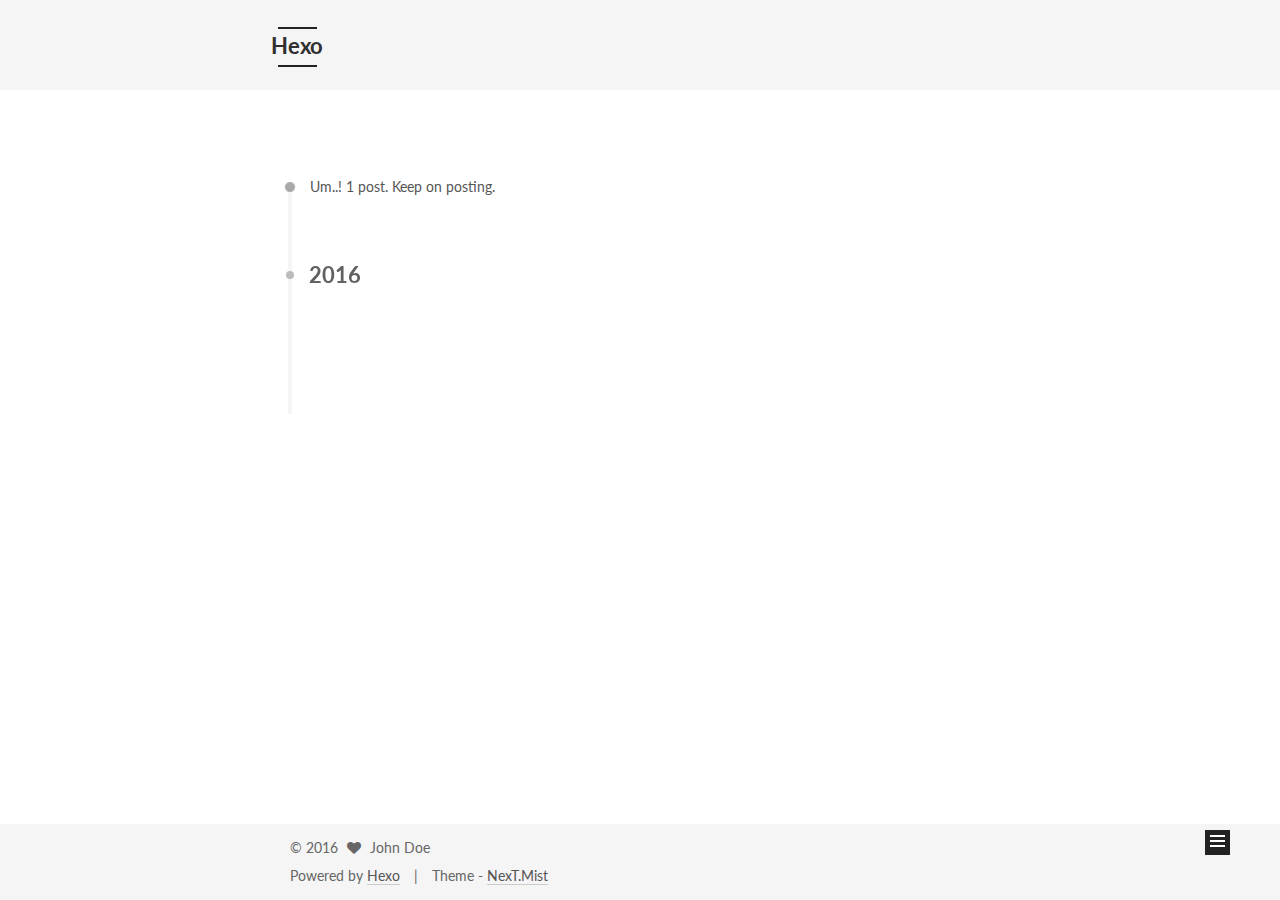
==== commit 584c2a90: "Hexo update!" ====
--- a/archives/index.html
+++ b/archives/index.html
@@ -123,7 +123,7 @@
 
 
 
-  <title> Archiv | Hexo </title>
+  <title> Archive | Hexo </title>
 </head>
 
 <body itemscope itemtype="http://schema.org/WebPage" lang="">
@@ -181,7 +181,7 @@
             
               <i class="menu-item-icon fa fa-fw fa-home"></i> <br />
             
-            Startseite
+            Home
           </a>
         </li>
       
@@ -191,7 +191,7 @@
             
               <i class="menu-item-icon fa fa-fw fa-archive"></i> <br />
             
-            Archiv
+            Archives
           </a>
         </li>
       
@@ -233,7 +233,7 @@
       
         
       
-      Öhm..! Insgesamt 2 Artikel. Bleib dran.
+      Um..! 1 post. Keep on posting.
     </span>
 
     
@@ -268,43 +268,6 @@
       <div class="post-meta">
         <time class="post-time" itemprop="dateCreated"
               datetime="2016-12-03T21:30:15+08:00"
-              content="2016-12-03" >
-          12-03
-        </time>
-      </div>
-
-    </header>
-  </article>
-
-
-
-    
-
-      
-      
-      
-
-      
-      
-
-      
-
-  <article class="post post-type-normal" itemscope itemtype="http://schema.org/Article">
-    <header class="post-header">
-
-      <h1 class="post-title">
-        
-            <a class="post-title-link" href="/2016/12/03/hello-world/" itemprop="url">
-              
-                <span itemprop="name">Hello World</span>
-              
-            </a>
-        
-      </h1>
-
-      <div class="post-meta">
-        <time class="post-time" itemprop="dateCreated"
-              datetime="2016-12-03T08:40:07+08:00"
               content="2016-12-03" >
           12-03
         </time>
@@ -359,8 +322,8 @@
         <nav class="site-state motion-element">
           <div class="site-state-item site-state-posts">
             <a href="/archives">
-              <span class="site-state-item-count">2</span>
-              <span class="site-state-item-name">Artikel</span>
+              <span class="site-state-item-count">1</span>
+              <span class="site-state-item-name">posts</span>
             </a>
           </div>
 
@@ -411,7 +374,7 @@
 
 
 <div class="powered-by">
-  Erstellt mit  <a class="theme-link" href="https://hexo.io">Hexo</a>
+  Powered by <a class="theme-link" href="https://hexo.io">Hexo</a>
 </div>
 
 <div class="theme-info">
--- a/css/main.css
+++ b/css/main.css
@@ -1680,7 +1680,7 @@
   width: 4px;
   height: 4px;
   border-radius: 50%;
-  background: #fff;
+  background: #ff5eff;
 }
 .links-of-blogroll {
   font-size: 13px;
